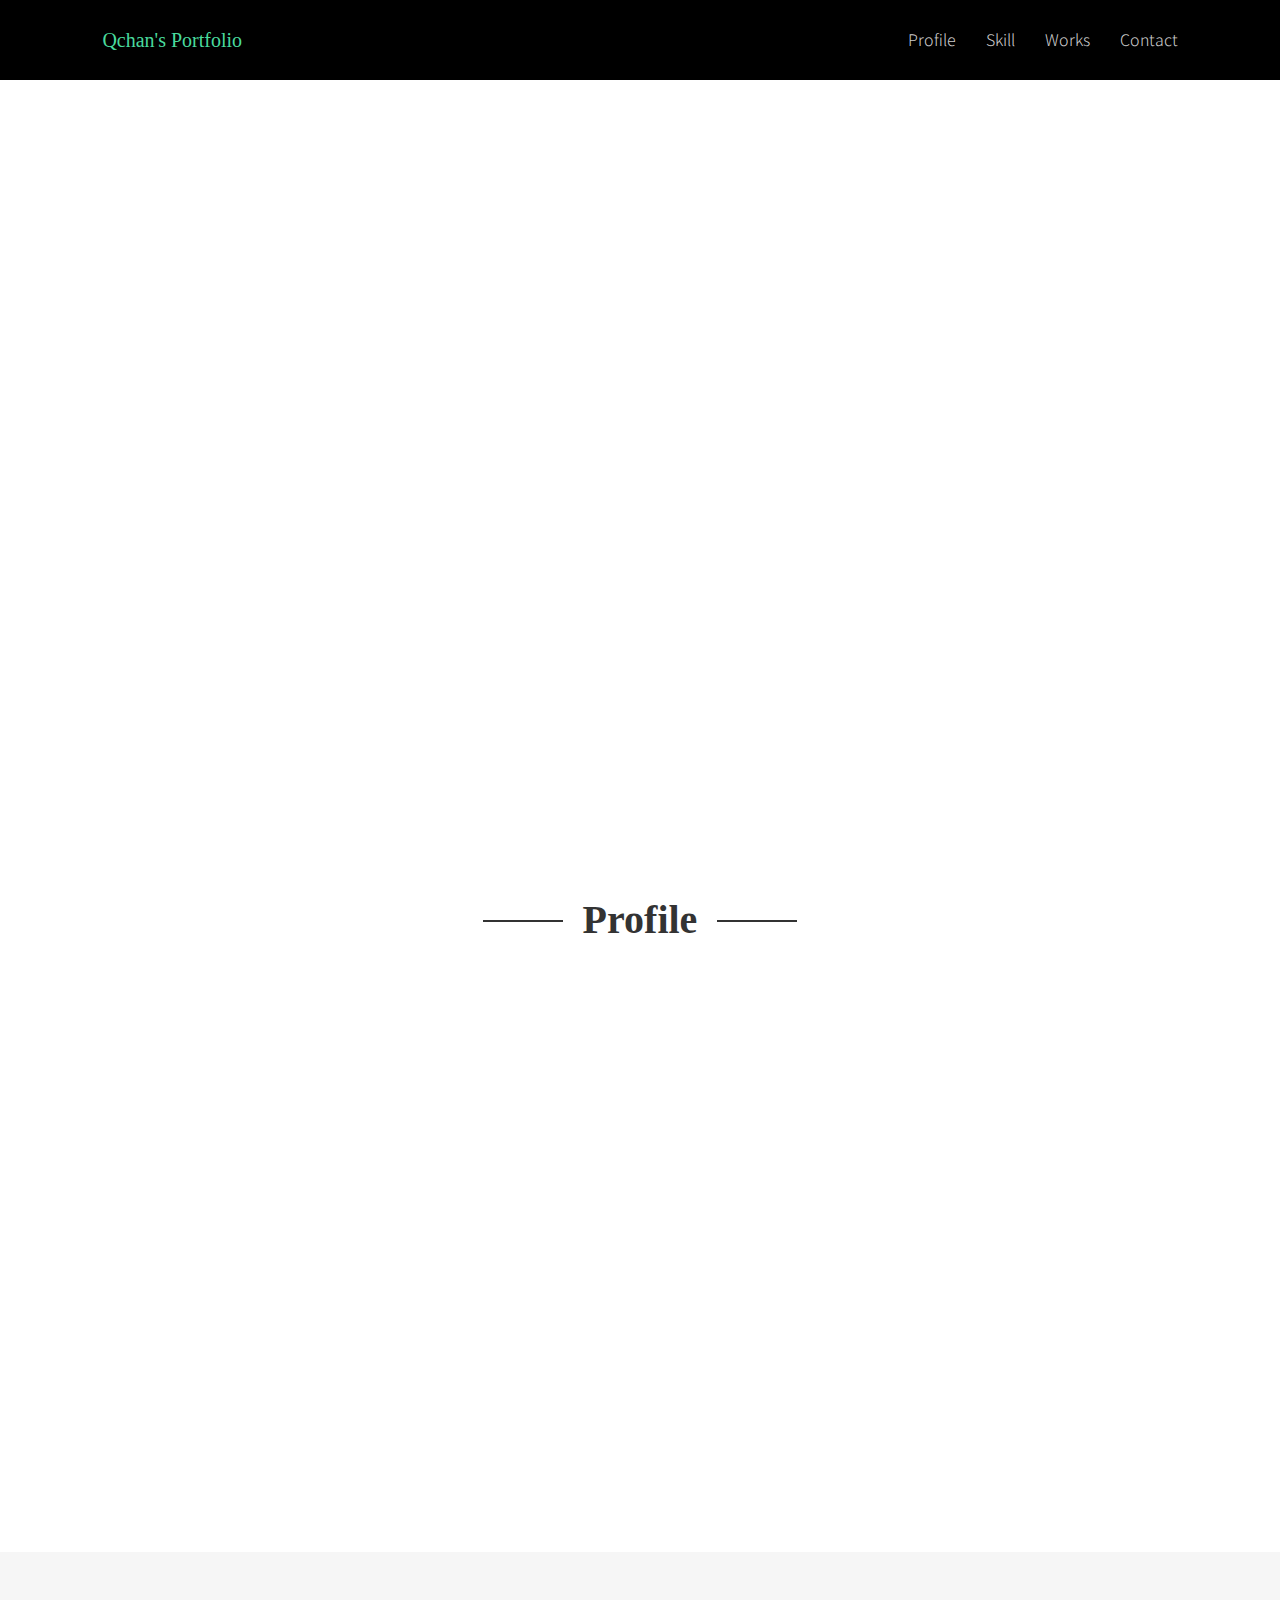
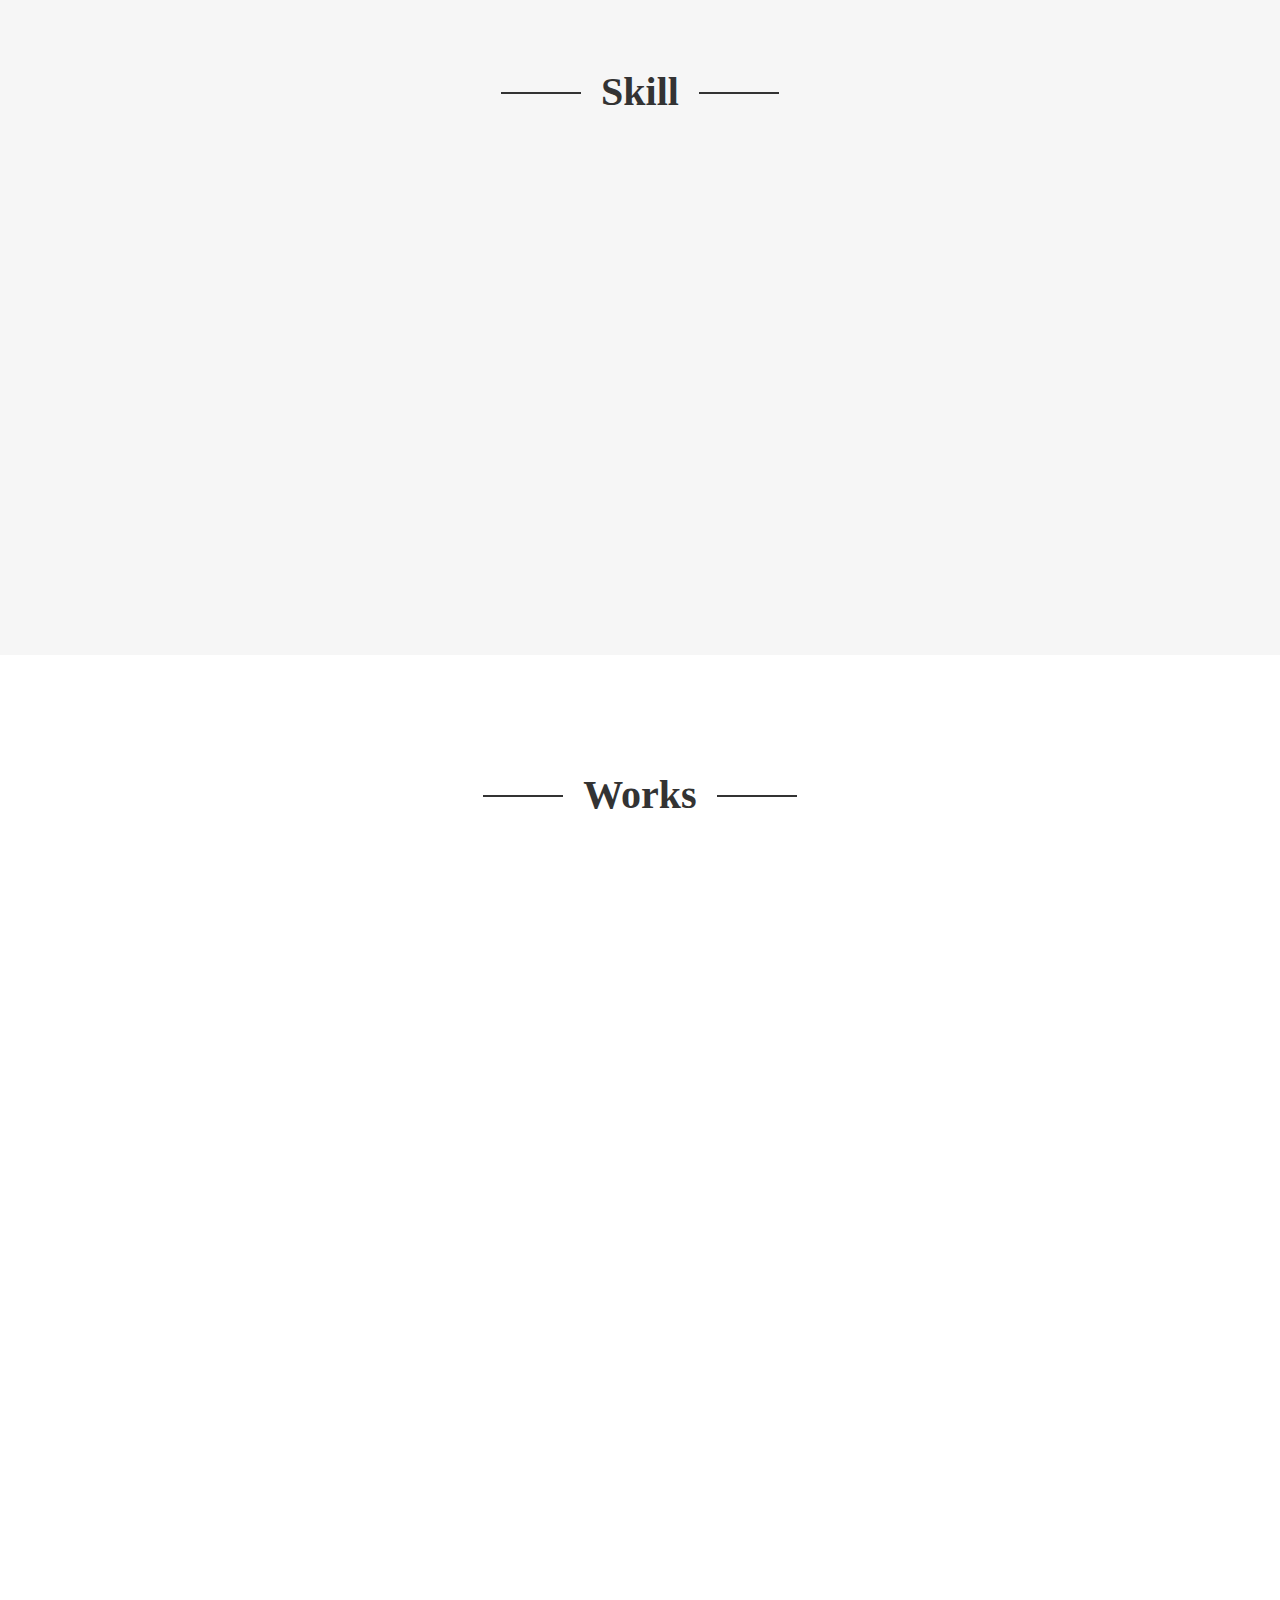
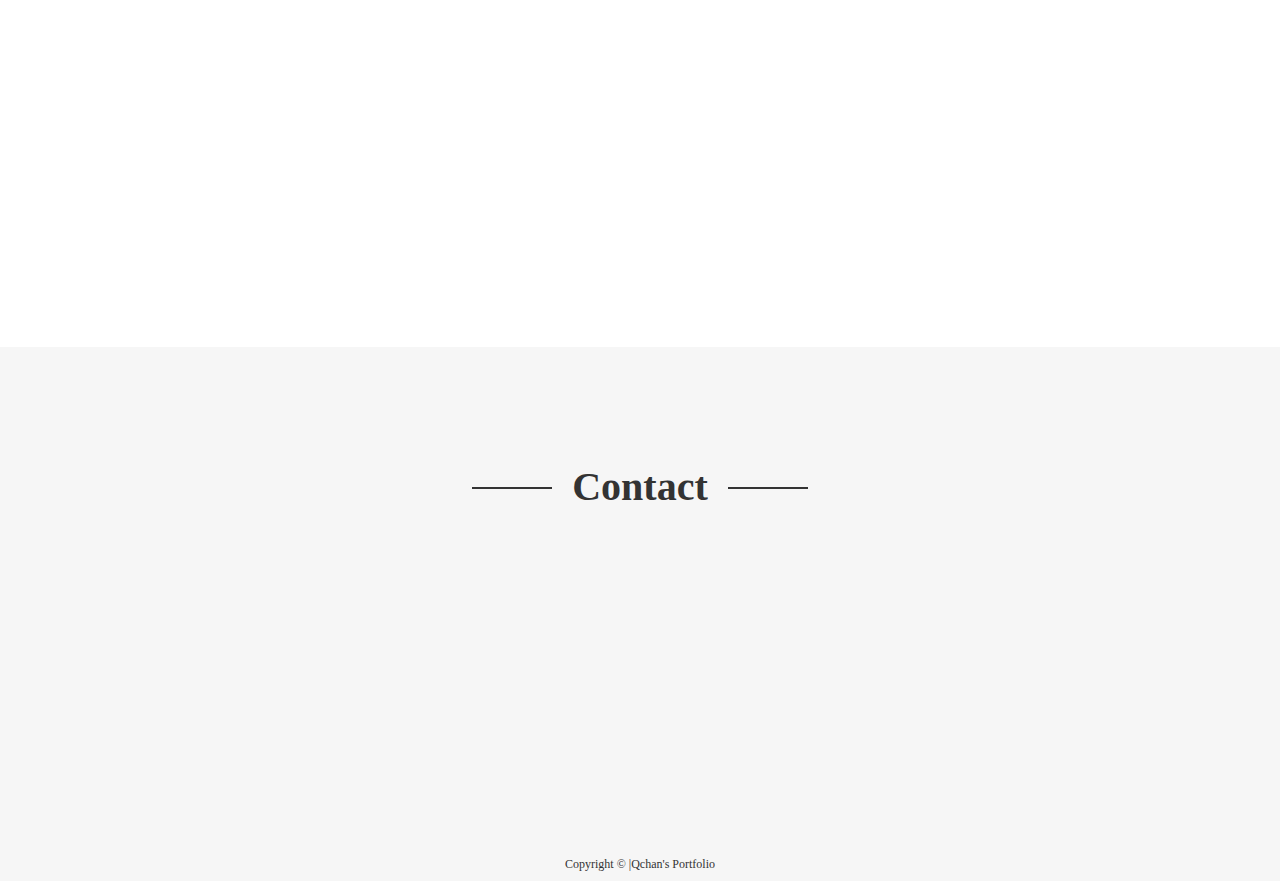
==== index.html @ 6c902d0c "Add files via upload" ====
<!DOCTYPE html>
<html lang="ja">
<head>
    <meta charset="UTF-8">
    <meta http-equiv="X-UA-Compatible" content="IE=edge">
    <meta name="viewport" content="width=device-width, initial-scale=1.0">
    <title>Qchan's Portfolio</title>
    <meta name="description" content="フリーランス活動をしている千田究太郎のポートフォリオです。" />
    <meta name="keywords" content="web制作,コーディング" />
    <link rel="stylesheet" href="stylesheet.css">
    <style>
        @import url('https://fonts.googleapis.com/css2?family=WindSong&display=swap');
    </style>
</head>
<body>
    <header>
        <div class="container">
            <div class="header-logo">
                <a href="#">Qchan's Portfolio</a>
            </div>
            <div id="menu-icon">
                <span></span>
                <span></span>
                <span></span>
            </div>
            <nav id="global-nav">
                <ul>
                    <li>
                        <a class="global-list" href="#profile">Profile</a>
                    </li>
                    <li>
                        <a class="global-list" href="#skill">Skill</a>
                    </li>
                    <li>
                        <a class="global-list" href="#works">Works</a>
                    </li>
                    <li>
                        <a class="global-list" href="#contact">Contact</a>
                    </li>
                </ul>
            </nav>
        </div>
    </header>
    <main>
        <div id="mainvisiual">
            <div class="top-image active" id="image1" style="background-image: url(image/titibugahama.PNG);"></div>
            <div class="top-image" id="image2" style="background-image: url(image/image2.png);"></div>
            <div class="top-image" id="image2" style="background-image: url(image/image3.png);"></div>
        </div>
        <section id="profile">
            <div class="container">
                <div class="section-title">
                    <h2>Profile</h2>
                </div>
                <div class="profile-info scroll-up">
                    <div class="profile-image">
                        <img src="image/profile-image.jpg" alt="自己紹介用写真">
                    </div>
                    <div class="profile-text">
                        <h3>千田 究太郎</h3>
                        <p>
                            1997年生まれ｜三重県出身 | フリーランスWebエンジニア
                            <br>
                            <br>名古屋工業大学工学部物理工学科▷IT・Web関連会社入社▷新卒1ヶ月で会社を退職
                            <br>▷Web制作を独学で学び、フリーランスWebエンジニアに転身。
                            <br>
                            <br>「質」や「スピード」だけでなく、お客様の期待以上のものを提供させていただきます。
                            <br>また、お客様との丁寧なコミュニケーションを常に心がけ、最後まで責任を持ってお仕事に取り組ませていただきます。
                            <br>
                            <br>#フルマラソン3時間半 #野球好き #カメラ好き
                        </p>
                    </div>
                </div>
                <!-- <div class="pre-text scroll-up">
                    <p>初めまして！千田究太郎と申します。<br>
                        <br>
                            「質」や「スピード」だけでなく、お客様の期待以上のものを提供させていただきます。<br>
                        <br>
                            また、お客様との丁寧なコミュニケーションを常に心がけ、最後まで責任を持ってお仕事に取り組ませていただきます。
                        </p>
                </div>
                <div class="profile-info scroll-up">
                    <div class="profile-image">
                        <img src="image/profile-image.jpg" alt="自己紹介用写真">
                    </div>
                    <div class="profile-text">
                        <dl>
                            <dt>名前</dt>
                            <dd>千田 究太郎</dd>
                            <dt>生年月日</dt>
                            <dd>1997.09.07</dd>
                            <dt>趣味</dt>
                            <dd>野球/カメラ</dd>
                            <dt>経歴</dt>
                            <dd>
                                <span>2021年3月</span>
                                <br>
                                名古屋工業大学工学部物理工学科卒業
                                <br>
                                <br>
                                <span>2021年4月</span>
                                <br>
                                IT・Web関連会社入社
                                <br>
                                <br>
                                <span>2021年7月</span>
                                <br>
                                フリーランスWebエンジニア
                                <br>
                                <br>
                            </dd>
                        </dl>
                    </div>
                </div> -->
            </div>
        </section>
        <section id="skill">
            <div class="container">
                <div class="section-title">
                    <h2>Skill</h2>
                </div>
                <div class="skill-items">
                    <div class="skill-item scroll-up" id="html">
                        <img src="image/html-5.svg" alt="HTML5のアイコン">
                        <p>SEOを意識しつつ、追加・修正のしやすいコーディングをします。headerなど一部分だけのコーディングも承っております。</p>
                    </div>
                    <div class="skill-item scroll-up" id="css">
                        <img src="image/css-3.svg" alt="CSS3のアイコン">
                        <p>SEOやデザインの意図を意識しつつ、Sassを用いることで、見やすく追加・修正のしやすいコーディングをします。</p>
                    </div>
                    <div class="skill-item scroll-up" id="javascript">
                        <img src="image/javascript.svg" alt="javascriptのアイコン">
                        <p>JavaScriptやjQueryを使ってサイトに動きを付け加え、スライドショーなどリッチなサイトに仕上げます。</p>
                    </div>
                    <div class="skill-item scroll-up" id="wordpress">
                        <img src="image/wordpress-icon.svg" alt="wordpressのアイコン">
                        <p>更新頻度の高いホームページやブログ、WebサイトなどをWordPressで構築します。また、テーマのカスタマイズや既存サイトのWordPress化も承ります。</p>
                    </div>
                </div>
            </div>
        </section>
        <section id="works">
            <div class="container">
                <div class="section-title">
                    <h2>Works</h2>
                </div>
                <div class="work-items">
                    <div class="work-item scroll-up">
                        <a class="thamb-link" href="index.html" target="_blank">
                            <img src="image/portfolio.png" alt="自己紹介サイトのサムネイル">
                        </a>
                        <table>
                            <tr>
                                <th>サイト名</th>
                                <td>
                                    <a href="#" target="_blank">Qchan's Portfolio</a>
                                    <span> （当サイトです）</span>
                                </td>
                            </tr>
                            <tr>
                                <th>使用言語</th>
                                <td>HTML/CSS(Sass)/JavaScript(jQuery)</td>
                            </tr>
                            <tr>
                                <th>担当箇所</th>
                                <td>デザインも含めたコーディング業務全般（ロゴや写真は自作物）</td>
                            </tr>
                            <tr>
                                <th>製作期間</th>
                                <td>3日</td>
                            </tr>
                            <tr>
                                <th>コメント</th>
                                <td>現在の自分のスキルを明確化するためにポートフォリオサイトを作成しました。「シンプル」かつ「おしゃれ」をテーマに、モノトーンカラーを基調としたデザインにしました。また、無駄な情報を省き、伝えたい情報をコンパクトにまとめることを意識し制作しました。</td>
                            </tr>
                        </table>
                    </div>
                    <div class="work-item scroll-up">
                        <a class="thamb-link" href="https://qchan09.github.io/glepla_site/" target="_blank">
                            <img src="image/glepla.png" alt="架空サイトのサムネイル">
                        </a>
                        <table>
                            <tr>
                                <th>サイト名</th>
                                <td>
                                    <a href="https://qchan09.github.io/glepla_site/" target="_blank"> Grepla</a>
                                    <span>（架空サイトです）</span>
                                </td>
                            </tr>
                            <tr>
                                <th>使用言語</th>
                                <td>HTML/CSS(Sass)/JavaScript(jQuery)</td>
                            </tr>
                            <tr>
                                <th>担当箇所</th>
                                <td>デザインも含めたコーディング業務全般（ロゴや写真はフリー素材）</td>
                            </tr>
                            <tr>
                                <th>製作期間</th>
                                <td>4日</td>
                            </tr>
                            <tr>
                                <th>コメント</th>
                                <td>サイトの構成を考え、デザインも含め制作しました。「おしゃれ」かつ「優しさ」を意識してデザインしました。</td>
                            </tr>
                        </table>
                    </div>
                </div>
            </div>
        </section>
        <section id="contact">
            <div class="container">
                <div class="section-title">
                    <h2>Contact</h2>
                </div>
                <div class="content scroll-up">
                    <p>ご依頼やご相談は以下のメール・Twitterよりお願いいたします。
                        <br> 原則、翌日までにご返信いたします。
                    </p>
                    <nav id="contact-nav">
                        <ul>
                            <li class="e-mail">
                                <a href="mailto:qsenbei99&#64;gmail.com" target="_blank">
                                    <img src="image/e-mail.jpeg" alt="e-mailのアイコン">
                                </a>
                            </li>
                            <li class="twitter"> 
                                <a href="https://twitter.com/q_senbei" target="_blank">
                                    <img src="image/twitter.jpeg" alt="twitterのアイコン">
                                </a>
                            </li>
                            <!-- <li class="instagram">
                                <a href="">
                                    <img src="image/instagram.jpeg" alt="instagramのアイコン">
                                </a>
                            </li> -->
                        </ul>
                    </nav>
                </div>
            </div>
        </section>

    </main>
    <footer>
        <div class="container">
            <small>Copyright ©︎ |Qchan's Portfolio</small>
        </div>
    </footer>
    <script src="https://code.jquery.com/jquery-3.6.0.min.js"
        integrity="sha256-/xUj+3OJU5yExlq6GSYGSHk7tPXikynS7ogEvDej/m4=" crossorigin="anonymous"></script>
    <script src="script.js"></script>
</body>
</html>
---- stylesheet.css ----
@charset "UTF-8";
/*
html5doctor.com Reset Stylesheet
v1.6.1
Last Updated: 2010-09-17
Author: Richard Clark - http://richclarkdesign.com
Twitter: @rich_clark
*/
@import url(https://fonts.googleapis.com/css2?family=Noto+Sans+JP:wght@400&display=swap);
html,
body,
div,
span,
object,
iframe,
h1,
h2,
h3,
h4,
h5,
h6,
p,
blockquote,
pre,
abbr,
address,
cite,
code,
del,
dfn,
em,
img,
ins,
kbd,
q,
samp,
small,
strong,
sub,
sup,
var,
b,
i,
dl,
dt,
dd,
ol,
ul,
li,
fieldset,
form,
label,
legend,
table,
caption,
tbody,
tfoot,
thead,
tr,
th,
td,
article,
aside,
canvas,
details,
figcaption,
figure,
footer,
header,
hgroup,
menu,
nav,
section,
summary,
time,
mark,
audio,
video {
  margin: 0;
  padding: 0;
  border: 0;
  outline: 0;
  font-size: 100%;
  vertical-align: baseline;
  background: transparent;
}

body {
  line-height: 1;
}

article,
aside,
details,
figcaption,
figure,
footer,
header,
hgroup,
menu,
nav,
section {
  display: block;
}

nav ul {
  list-style: none;
}

blockquote,
q {
  quotes: none;
}

blockquote:before,
blockquote:after,
q:before,
q:after {
  content: '';
  content: none;
}

a {
  margin: 0;
  padding: 0;
  font-size: 100%;
  vertical-align: baseline;
  background: transparent;
}

/* change colours to suit your needs */
ins {
  background-color: #ff9;
  color: #000;
  text-decoration: none;
}

/* change colours to suit your needs */
mark {
  background-color: #ff9;
  color: #000;
  font-style: italic;
  font-weight: bold;
}

del {
  text-decoration: line-through;
}

abbr[title],
dfn[title] {
  border-bottom: 1px dotted;
  cursor: help;
}

table {
  border-collapse: collapse;
  border-spacing: 0;
}

/* change border colour to suit your needs */
hr {
  display: block;
  height: 1px;
  border: 0;
  border-top: 1px solid #cccccc;
  margin: 1em 0;
  padding: 0;
}

input,
select {
  vertical-align: middle;
}

* {
  -webkit-box-sizing: border-box;
  box-sizing: border-box;
  color: #333333;
  font-size: 20px;
  font-weight: 300;
  font-style: normal;
}

ul {
  list-style: none;
}

a {
  text-decoration: none;
}

.container {
  padding: 0 8%;
  margin: 0 auto;
}

.section-title {
  font-size: 40px;
  margin-bottom: 80px;
}

p {
  font-style: normal;
  font-size: 16px;
  color: #333333;
}

.section-title {
  text-align: center;
}

.section-title h2 {
  font-size: 40px;
  font-weight: bold;
  display: inline-block;
  position: relative;
}

.section-title h2::before {
  content: '';
  display: block;
  width: 80px;
  height: 2px;
  background: #333333;
  position: absolute;
  top: 20px;
  left: -100px;
}

.section-title h2::after {
  content: '';
  display: block;
  width: 80px;
  height: 2px;
  background: #333333;
  position: absolute;
  top: 20px;
  right: -100px;
}

p {
  font-family: "Noto Sans JP", sans-serif;
}

header {
  background-color: #000;
  position: fixed;
  top: 0;
  z-index: 30;
  width: 100%;
}

header .container {
  -webkit-box-align: center;
      -ms-flex-align: center;
          align-items: center;
  display: -webkit-box;
  display: -ms-flexbox;
  display: flex;
  height: 80px;
  -webkit-box-pack: justify;
      -ms-flex-pack: justify;
          justify-content: space-between;
}

header .container .header-logo a {
  color: #49da9d;
  font-family: 'Charmonman', cursive;
  font-size: 20px;
  -webkit-transition: all .3s;
  transition: all .3s;
}

header .container .header-logo a:hover {
  opacity: 0.8;
}

header .container #menu-icon {
  display: none;
}

header .container #global-nav ul {
  display: -webkit-box;
  display: -ms-flexbox;
  display: flex;
  -webkit-box-pack: right;
      -ms-flex-pack: right;
          justify-content: right;
}

header .container #global-nav ul li {
  margin-left: 30px;
}

header .container #global-nav ul li a {
  color: #cccccc;
  position: relative;
  display: inline-block;
  -webkit-transition: all .3s;
  transition: all .3s;
  font-family: "Noto Sans JP", sans-serif;
}

header .container #global-nav ul li a::after {
  position: absolute;
  bottom: 0;
  left: 50%;
  content: '';
  width: 0;
  height: 1px;
  background-color: #cccccc;
  -webkit-transition: all .3s;
  transition: all .3s;
  -webkit-transform: translateX(-50%);
  transform: translateX(-50%);
}

header .container #global-nav ul li a:hover {
  opacity: 0.8;
}

header .container #global-nav ul li a:hover::after {
  width: 100%;
}

main #mainvisiual {
  height: 780px;
  position: relative;
}

main #mainvisiual .top-image {
  width: 100%;
  height: 700px;
  margin-top: 80px;
  background-size: cover;
  background-position: 30% 40%;
  position: absolute;
  top: 0;
  left: 0;
  z-index: 8;
  opacity: 0.0;
}

main #mainvisiual .top-image.active {
  z-index: 10;
  opacity: 1.0;
}

main #mainvisiual .top-image.last-active {
  z-index: 9;
}

main section {
  padding: 120px 0;
}

main section#profile .container .profile-info {
  display: -webkit-box;
  display: -ms-flexbox;
  display: flex;
  -webkit-box-pack: justify;
      -ms-flex-pack: justify;
          justify-content: space-between;
  -webkit-box-align: start;
      -ms-flex-align: start;
          align-items: flex-start;
}

main section#profile .container .profile-info .profile-image {
  width: 38%;
}

main section#profile .container .profile-info .profile-image img {
  width: 100%;
  border-radius: 50%;
}

main section#profile .container .profile-info .profile-text {
  width: 52%;
}

main section#profile .container .profile-info .profile-text h3 {
  color: black;
  font-family: Arial, Helvetica, sans-serif;
  font-size: 26px;
  font-weight: 500;
  margin-bottom: 45px;
  line-height: 34px;
}

main section#profile .container .profile-info .profile-text p {
  font-size: 14px;
  line-height: 28px;
}

main section#skill {
  background-color: #F6F6F6;
}

main section#skill .container .skill-items {
  display: -webkit-box;
  display: -ms-flexbox;
  display: flex;
  -ms-flex-wrap: wrap;
      flex-wrap: wrap;
  -webkit-box-pack: justify;
      -ms-flex-pack: justify;
          justify-content: space-between;
}

main section#skill .container .skill-items .skill-item {
  border: 1px solid #ccc;
  -webkit-box-shadow: 2px 2px #ccc;
          box-shadow: 2px 2px #ccc;
  border-radius: 15px;
  width: 23%;
  background-color: #e9e6e6;
  margin-bottom: 50px;
  text-align: center;
}

main section#skill .container .skill-items .skill-item img {
  width: 40%;
  height: 40%;
  margin-top: 20px;
}

main section#skill .container .skill-items .skill-item p {
  font-size: 14px;
  line-height: 22px;
  margin: 10px 10%;
  text-align: justify;
  text-justify: inter-ideograph;
}

main section#works .container .work-items .work-item {
  display: -webkit-box;
  display: -ms-flexbox;
  display: flex;
  -webkit-box-pack: justify;
      -ms-flex-pack: justify;
          justify-content: space-between;
  margin-bottom: 100px;
  -webkit-box-align: center;
      -ms-flex-align: center;
          align-items: center;
}

main section#works .container .work-items .work-item .thamb-link {
  width: 45%;
  -webkit-transition: all .3s ease;
  transition: all .3s ease;
}

main section#works .container .work-items .work-item .thamb-link img {
  width: 100%;
  border: 1px solid #ccc;
}

main section#works .container .work-items .work-item .thamb-link:hover {
  -webkit-box-shadow: 1px 1px 12px gray;
          box-shadow: 1px 1px 12px gray;
  -webkit-transform: scale(1.05, 1.05);
          transform: scale(1.05, 1.05);
}

main section#works .container .work-items .work-item table {
  width: 45%;
  display: table-row-group;
  font-family: "Noto Sans JP", sans-serif;
}

main section#works .container .work-items .work-item table tr {
  display: table-row;
  font-size: 14px;
}

main section#works .container .work-items .work-item table tr th {
  width: 25%;
  background-color: #efefef;
  vertical-align: middle;
  padding: 0 10px;
}

main section#works .container .work-items .work-item table tr td {
  width: 75%;
  text-align: justify;
  text-justify: inter-ideograph;
  padding: 10px 20px;
  line-height: 28px;
}

main section#works .container .work-items .work-item table tr td a {
  color: #337ab7;
}

main section#works .container .work-items .work-item table tr td a:hover {
  color: #23527c;
}

main section#contact {
  background-color: #F6F6F6;
}

main section#contact .container .content {
  text-align: center;
}

main section#contact .container .content p {
  padding-bottom: 40px;
  font-size: 16px;
  line-height: 30px;
}

main section#contact .container .content #contact-nav ul {
  display: -webkit-box;
  display: -ms-flexbox;
  display: flex;
  -webkit-box-pack: center;
      -ms-flex-pack: center;
          justify-content: center;
}

main section#contact .container .content #contact-nav ul li a {
  margin: 10px;
}

main section#contact .container .content #contact-nav ul li a img {
  width: 35px;
}

main section#contact .container .content #contact-nav ul li a:hover {
  opacity: 0.7;
  -webkit-transition: all .3s;
  transition: all .3s;
}

main section#contact .container .content #contact-nav ul li.twitter a img {
  border-radius: 50%;
}

footer {
  background-color: #F6F6F6;
}

footer .container {
  text-align: center;
  padding: 10px;
}

footer .container small {
  font-size: 12px;
}

@media screen and (max-width: 1200px) {
  main section#skill .container .skill-items {
    display: -webkit-box;
    display: -ms-flexbox;
    display: flex;
    -ms-flex-wrap: wrap;
        flex-wrap: wrap;
    -webkit-box-pack: justify;
        -ms-flex-pack: justify;
            justify-content: space-between;
    margin: 0 50px;
  }
  main section#skill .container .skill-items .skill-item {
    width: 47%;
    margin-bottom: 80px;
  }
  main section#skill .container .skill-items .skill-item img {
    margin-bottom: 15px;
  }
  main section#skill .container .skill-items .skill-item p {
    font-size: 15px;
    margin: 20px 24px 40px 24px;
    line-height: 26px;
  }
  main section#works .container .work-items .work-item {
    -webkit-box-orient: vertical;
    -webkit-box-direction: normal;
        -ms-flex-direction: column;
            flex-direction: column;
  }
  main section#works .container .work-items .work-item .thamb-link {
    width: 90%;
  }
  main section#works .container .work-items .work-item table {
    margin-top: 50px;
    width: 85%;
  }
}

@media screen and (max-width: 767px) {
  header .container #menu-icon {
    -webkit-box-sizing: border-box;
            box-sizing: border-box;
    position: absolute;
    margin: auto;
    right: 0;
    display: inline-block;
    width: 60px;
    height: 60px;
    cursor: pointer;
  }
  header .container #menu-icon span {
    position: absolute;
    top: 19px;
    left: 17px;
    display: inline-block;
    width: 30px;
    height: 3px;
    border-radius: 2px;
    background-color: #fff;
    vertical-align: top;
    -webkit-transition: all .3s;
    transition: all .3s;
  }
  header .container #menu-icon span:nth-child(2) {
    margin-top: 10px;
  }
  header .container #menu-icon span:last-child {
    margin-top: 20px;
  }
  header .container #menu-icon.open span {
    top: 9px !important;
  }
  header .container #menu-icon.open span:first-child {
    -webkit-transform: rotate(45deg);
            transform: rotate(45deg);
    margin-top: 20px;
  }
  header .container #menu-icon.open span:nth-child(2) {
    display: none !important;
  }
  header .container #menu-icon.open span:last-child {
    -webkit-transform: rotate(-45deg);
            transform: rotate(-45deg);
    margin-top: 20px;
  }
  header .container #global-nav {
    -webkit-box-sizing: border-box;
            box-sizing: border-box;
    position: fixed;
    top: 80px;
    right: -100%;
    width: 100%;
    -webkit-transition: all .3s ease;
    transition: all .3s ease;
  }
  header .container #global-nav ul {
    width: 100%;
    position: absolute;
    top: 0;
    right: 0;
    display: -webkit-box;
    display: -ms-flexbox;
    display: flex;
    -webkit-box-orient: vertical;
    -webkit-box-direction: normal;
        -ms-flex-direction: column;
            flex-direction: column;
    -webkit-box-pack: center;
        -ms-flex-pack: center;
            justify-content: center;
  }
  header .container #global-nav ul li {
    margin-left: 0;
    -webkit-transition: .3s;
    transition: .3s;
    background-color: rgba(80, 78, 78, 0.8);
  }
  header .container #global-nav ul li:hover {
    text-decoration: none;
    background-color: rgba(80, 78, 78, 0.6);
  }
  header .container #global-nav ul li a {
    display: block;
    padding: 25px;
    border-radius: 5px;
    color: white;
    font-size: 18px;
    text-align: center;
    text-decoration: none;
  }
  header .container #global-nav ul li a::after {
    display: none;
  }
  header .container #global-nav.sp_open {
    right: 0;
  }
  main #mainvisiual {
    height: 660px;
  }
  main #mainvisiual .top-image {
    height: 580px;
  }
  main section#profile .container .profile-info {
    -webkit-box-orient: vertical;
    -webkit-box-direction: normal;
        -ms-flex-direction: column;
            flex-direction: column;
    -webkit-box-align: center;
        -ms-flex-align: center;
            align-items: center;
  }
  main section#profile .container .profile-info .profile-image {
    width: 45%;
  }
  main section#profile .container .profile-info .profile-text {
    width: 90%;
    padding-top: 40px;
    text-align: center;
  }
  main section#profile .container .profile-info .profile-text dl {
    font-size: 16px;
    line-height: 25px;
  }
  main section#profile .container .profile-info .profile-text dl dt {
    padding: 5px 0;
  }
  main section#profile .container .profile-info .profile-text dl dd {
    padding: 5px 10px;
  }
  main section#skill .container .skill-items {
    -webkit-box-orient: vertical;
    -webkit-box-direction: normal;
        -ms-flex-direction: column;
            flex-direction: column;
    margin: 0 20px;
  }
  main section#skill .container .skill-items .skill-item {
    width: 100%;
    margin-bottom: 80px;
  }
  main section#works .container .work-items .work-item {
    -webkit-box-orient: vertical;
    -webkit-box-direction: normal;
        -ms-flex-direction: column;
            flex-direction: column;
  }
  main section#works .container .work-items .work-item .thamb-link {
    width: 100%;
  }
  main section#works .container .work-items .work-item table {
    margin-top: 30px;
    width: 95%;
  }
  main section#works .container .work-items .work-item table tr th {
    font-size: 13px;
  }
  main section#works .container .work-items .work-item table tr td {
    font-size: 13px;
    line-height: 22px;
    padding: 10px 15px;
  }
  main section#contact .container .content p {
    font-size: 15px;
  }
}

.scroll-up {
  opacity: 0;
  -webkit-transform: translate(0, 60px);
          transform: translate(0, 60px);
  /* フェードインで動く高さを指定 */
  -webkit-transition: all 1500ms;
  transition: all 1500ms;
  /* フェードインにかかる時間を指定 */
}

.effect-scroll {
  opacity: 1;
  -webkit-transform: translate(0, 0);
          transform: translate(0, 0);
}
/*# sourceMappingURL=stylesheet.css.map */
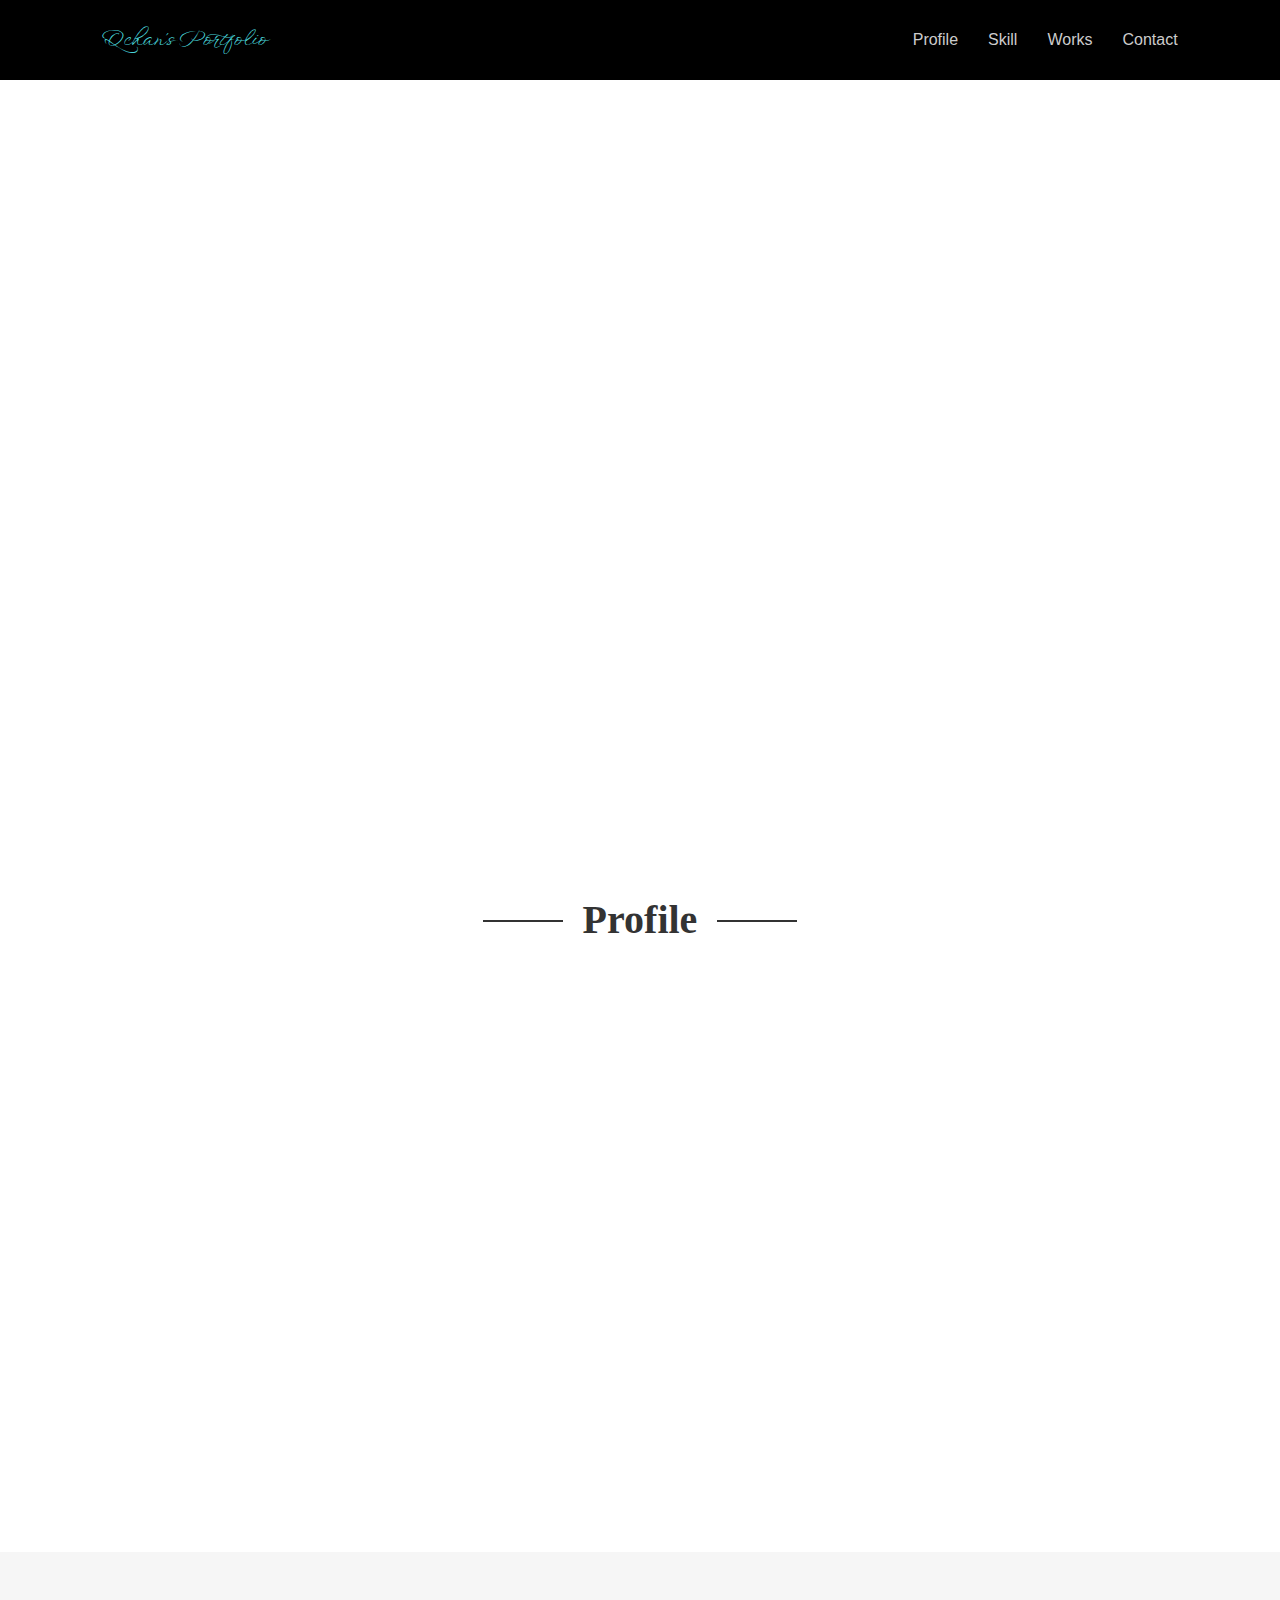
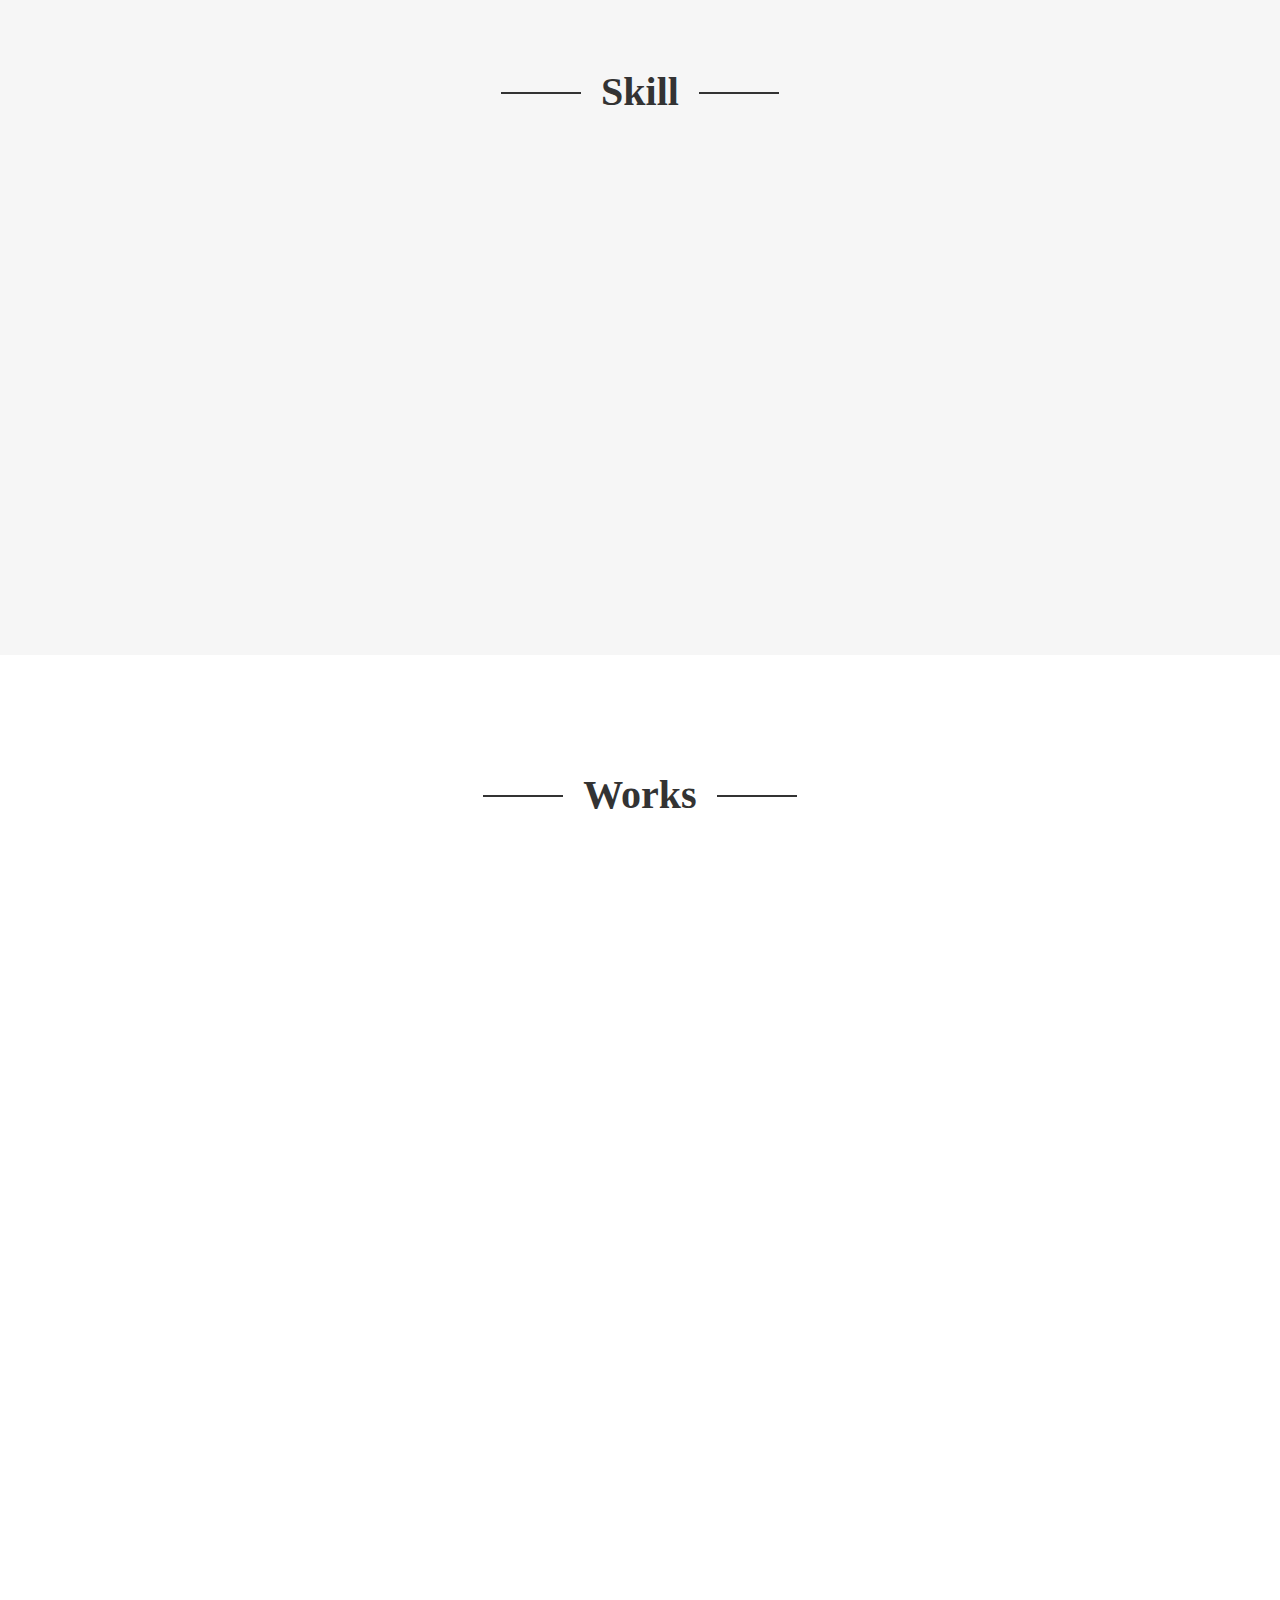
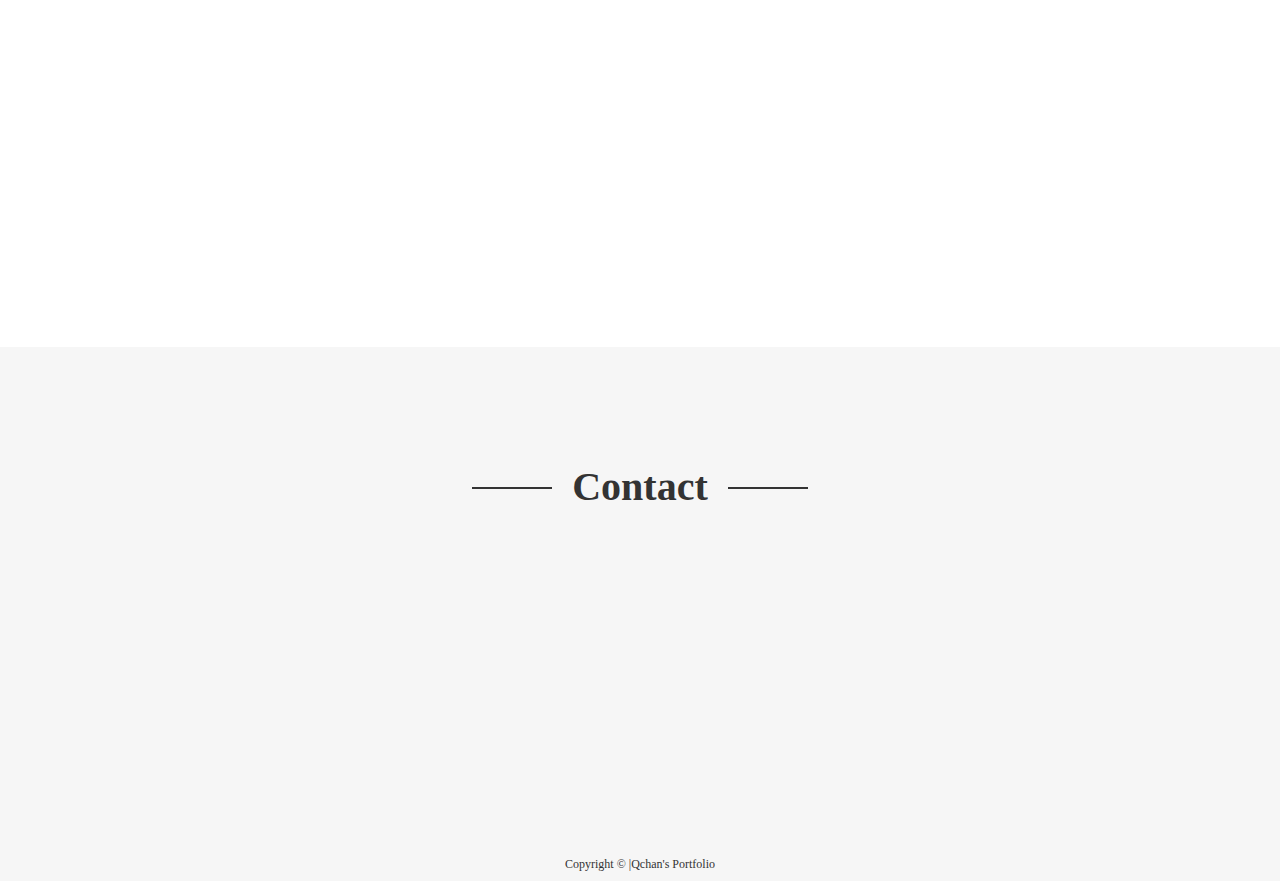
==== commit caab29ec: "Add files via upload" ====
--- a/index.html
+++ b/index.html
@@ -42,7 +42,7 @@
         </div>
     </header>
     <main>
-        <div id="mainvisiual">
+        <div class="mainvisiual">
             <div class="top-image active" id="image1" style="background-image: url(image/titibugahama.PNG);"></div>
             <div class="top-image" id="image2" style="background-image: url(image/image2.png);"></div>
             <div class="top-image" id="image2" style="background-image: url(image/image3.png);"></div>
--- a/stylesheet.css
+++ b/stylesheet.css
@@ -6,7 +6,6 @@
 Author: Richard Clark - http://richclarkdesign.com
 Twitter: @rich_clark
 */
-@import url(https://fonts.googleapis.com/css2?family=Noto+Sans+JP:wght@400&display=swap);
 html,
 body,
 div,
@@ -265,8 +264,8 @@
 }
 
 header .container .header-logo a {
-  color: #49da9d;
-  font-family: 'Charmonman', cursive;
+  color: #49d5da;
+  font-family: 'WindSong', cursive;
   font-size: 20px;
   -webkit-transition: all .3s;
   transition: all .3s;
@@ -324,12 +323,12 @@
   width: 100%;
 }
 
-main #mainvisiual {
+main .mainvisiual {
   height: 780px;
   position: relative;
 }
 
-main #mainvisiual .top-image {
+main .mainvisiual .top-image {
   width: 100%;
   height: 700px;
   margin-top: 80px;
@@ -342,12 +341,12 @@
   opacity: 0.0;
 }
 
-main #mainvisiual .top-image.active {
+main .mainvisiual .top-image.active {
   z-index: 10;
   opacity: 1.0;
 }
 
-main #mainvisiual .top-image.last-active {
+main .mainvisiual .top-image.last-active {
   z-index: 9;
 }
 
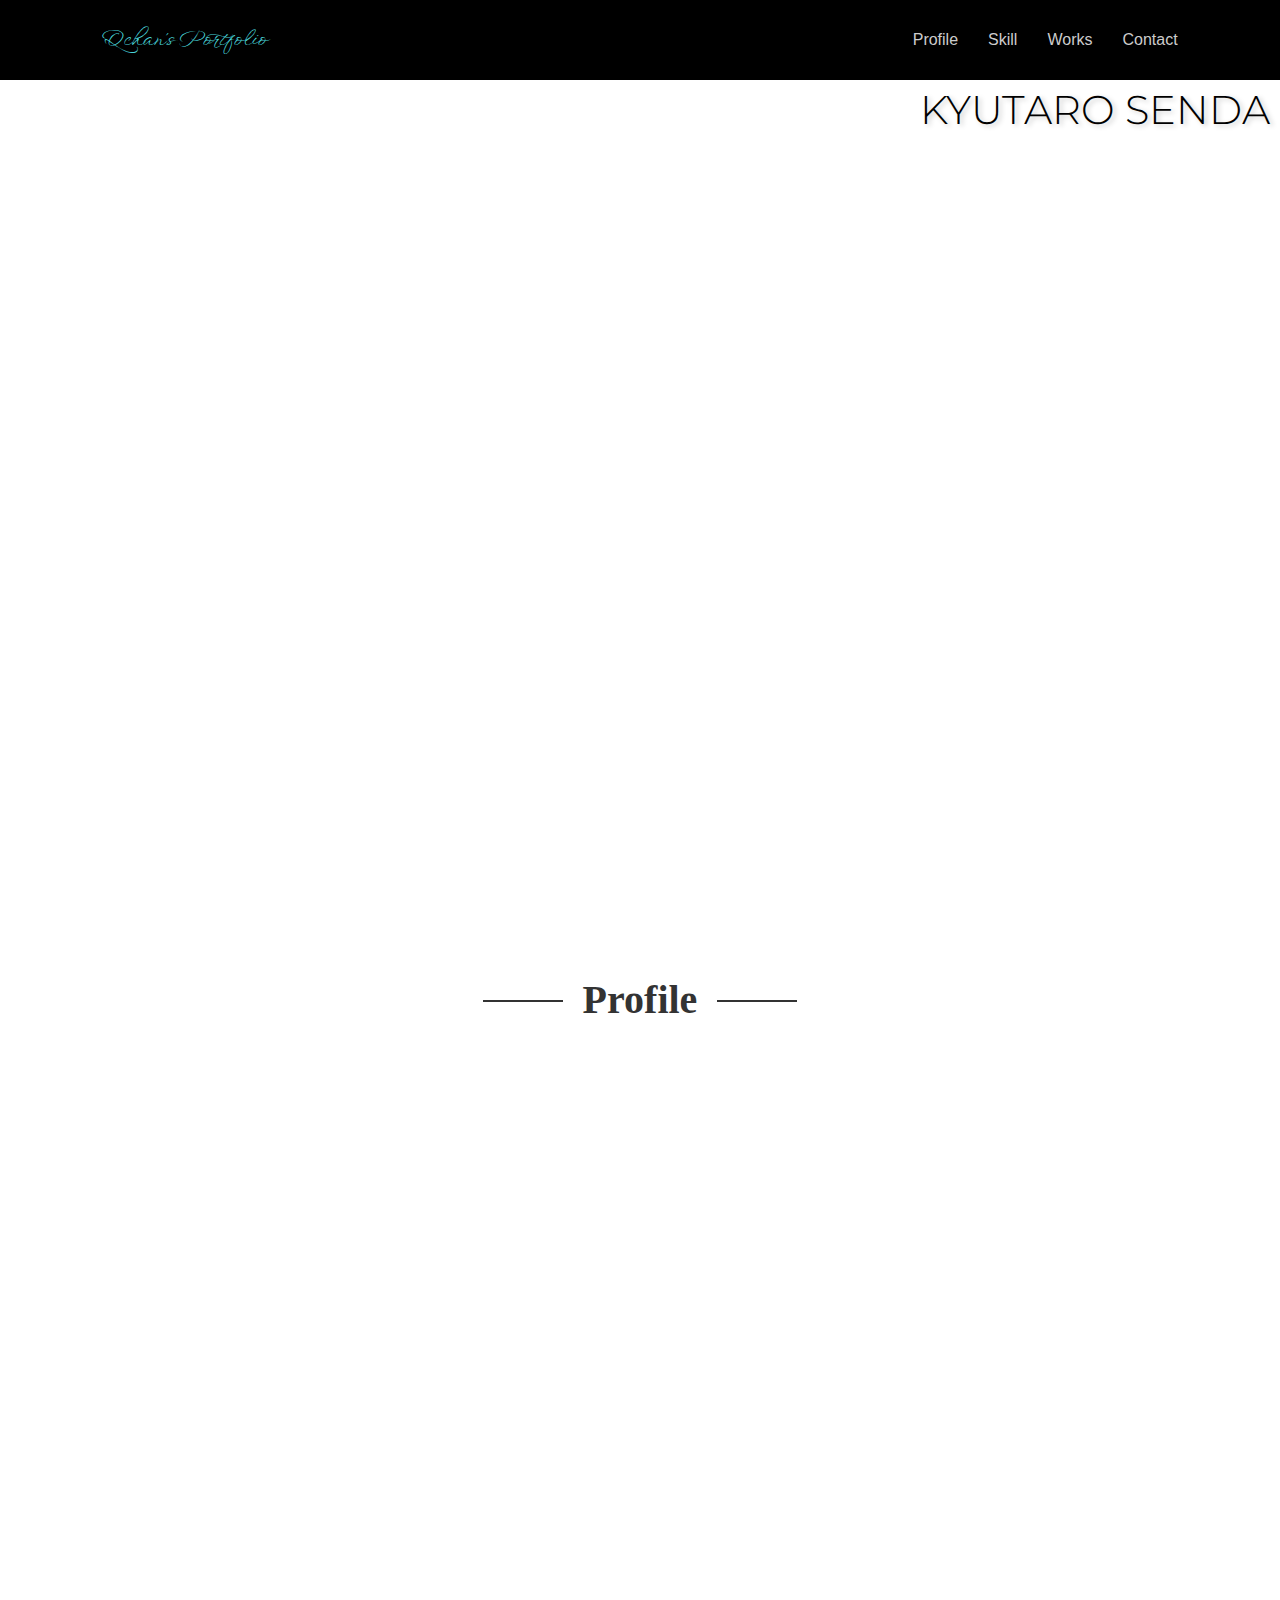
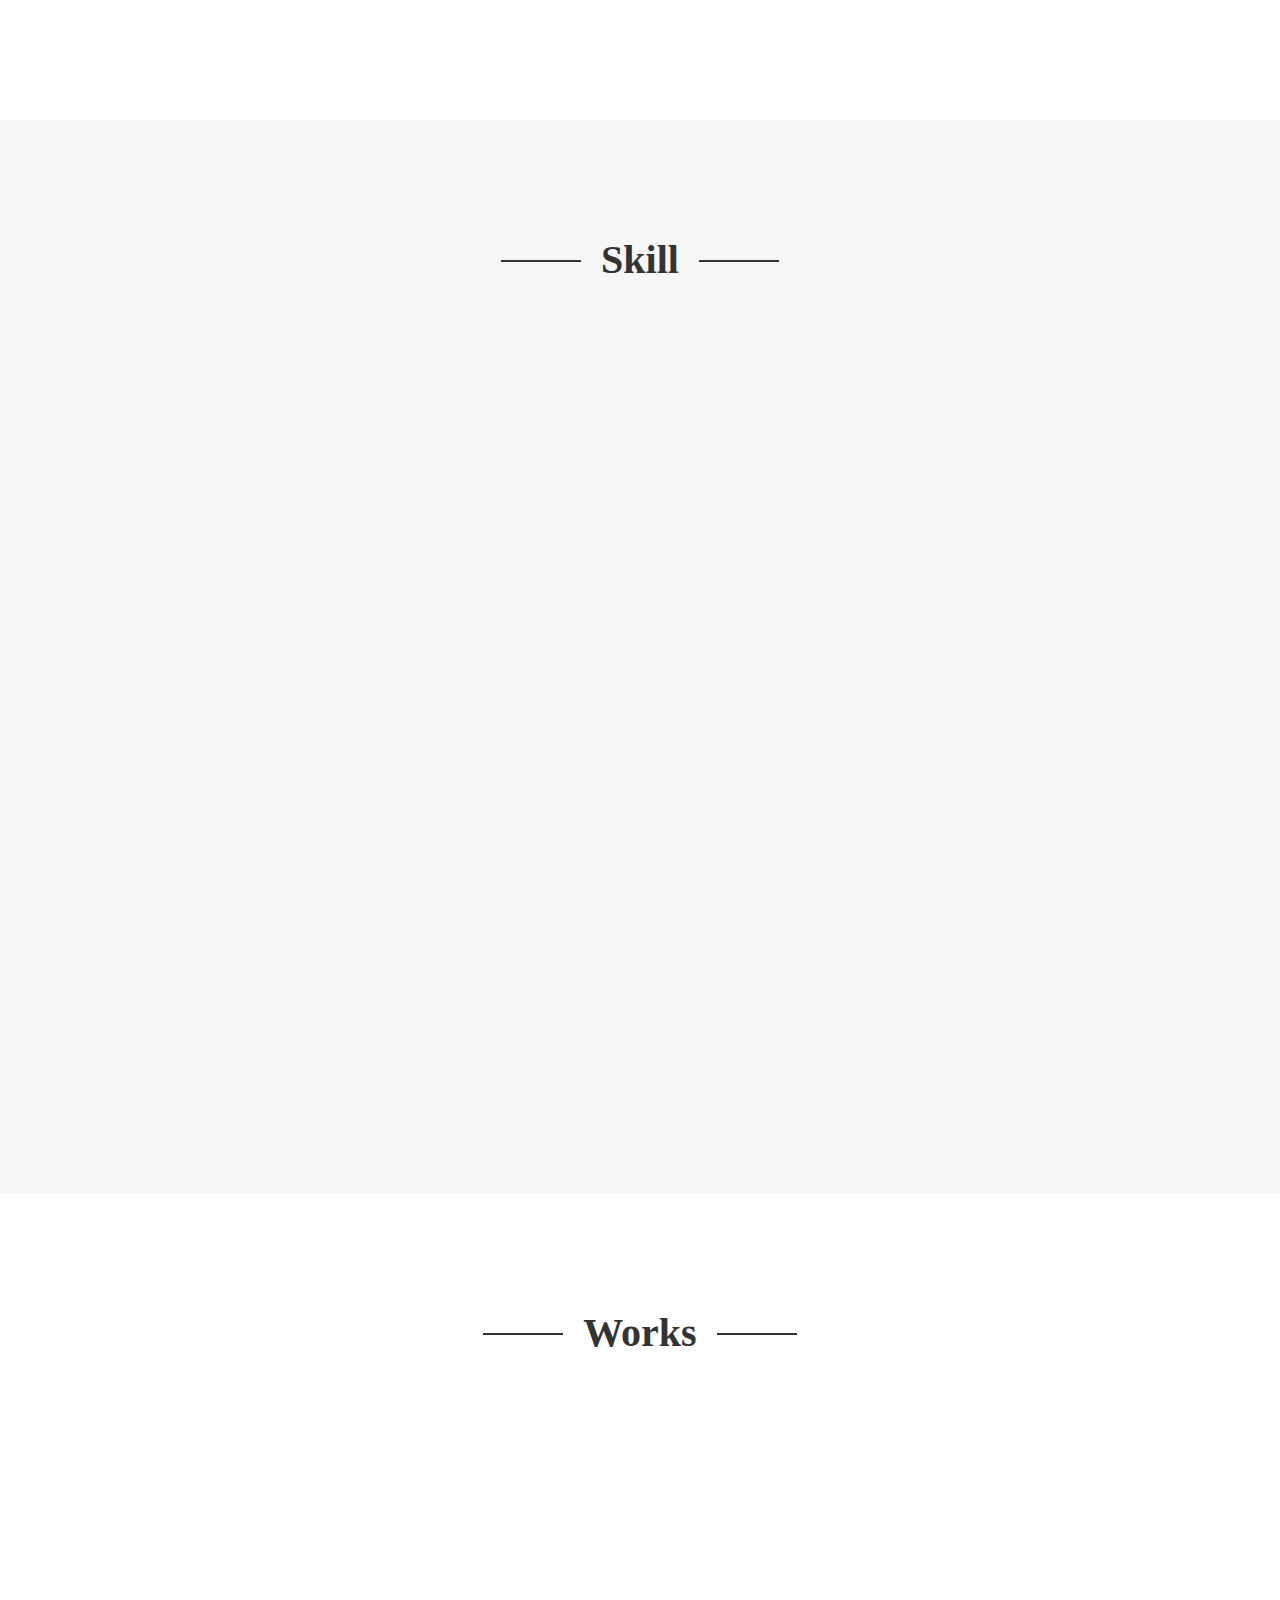
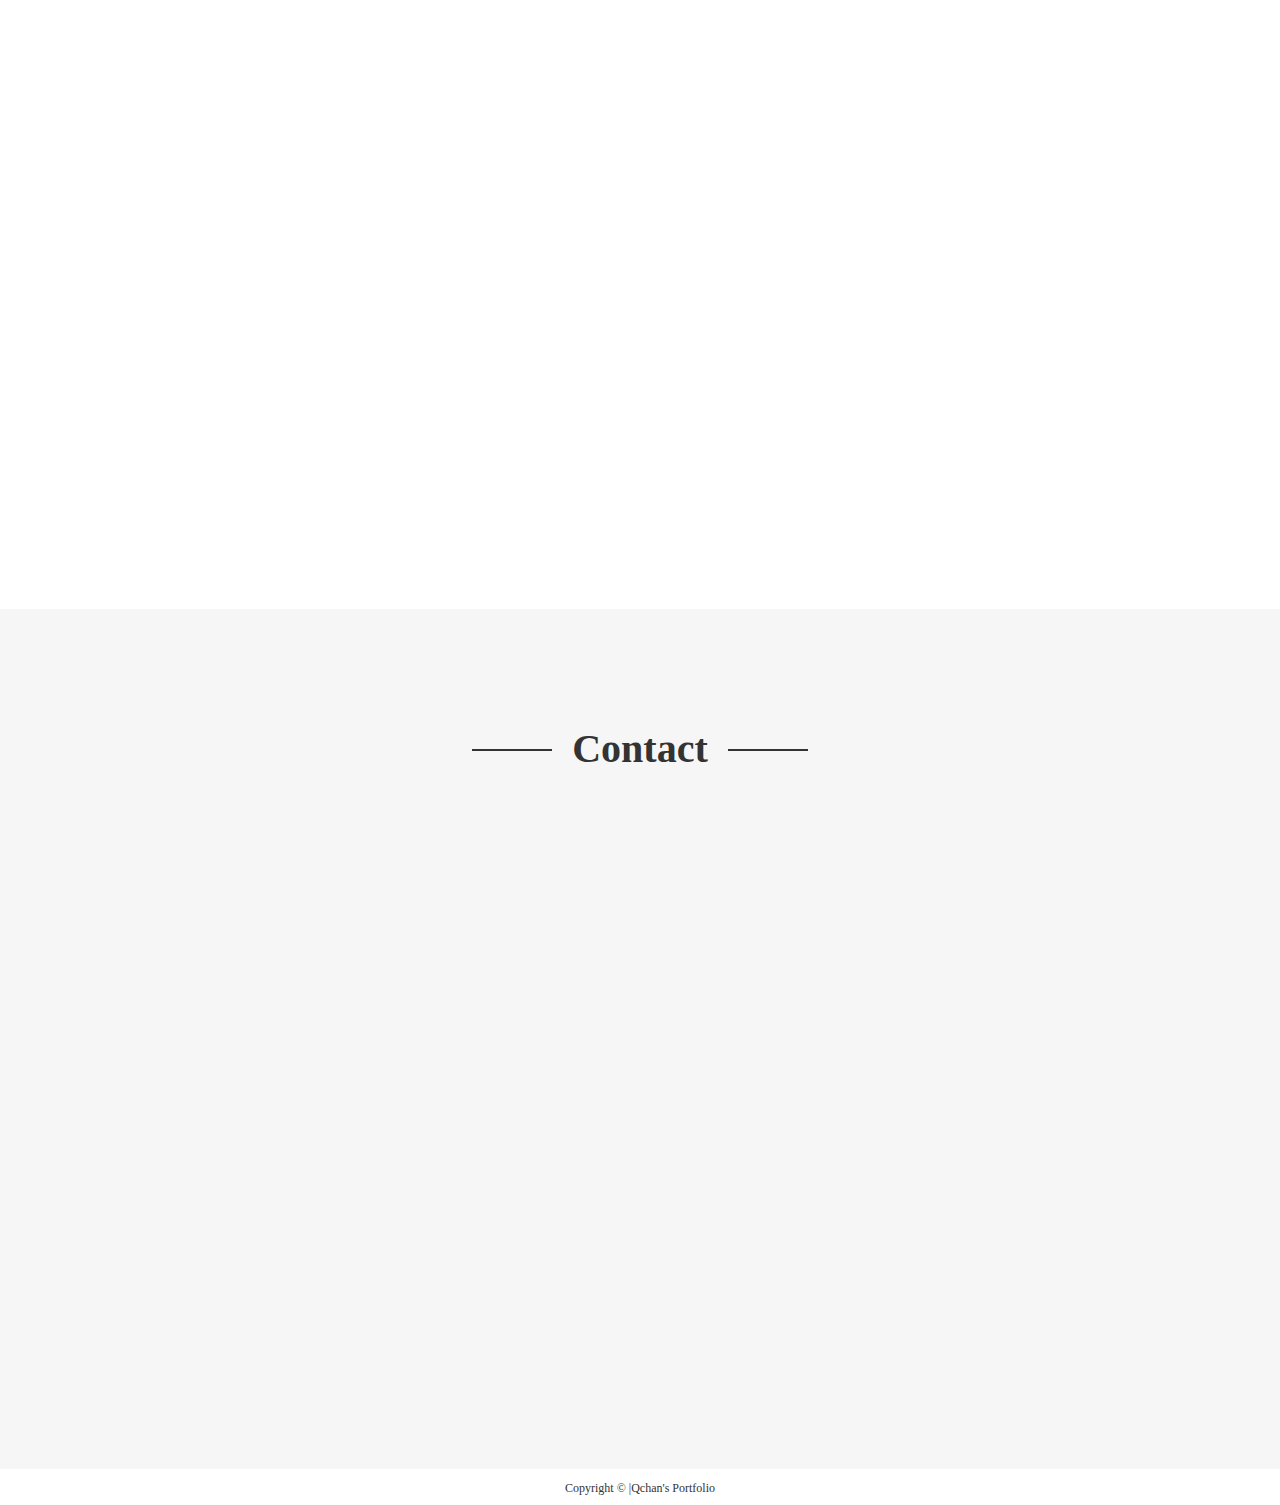
==== commit f678d03a: "Add files via upload" ====
--- a/index.html
+++ b/index.html
@@ -7,9 +7,12 @@
     <title>Qchan's Portfolio</title>
     <meta name="description" content="フリーランス活動をしている千田究太郎のポートフォリオです。" />
     <meta name="keywords" content="web制作,コーディング" />
-    <link rel="stylesheet" href="stylesheet.css">
+    <link rel="stylesheet" href="style.css">
     <style>
         @import url('https://fonts.googleapis.com/css2?family=WindSong&display=swap');
+    </style>
+    <style>
+        @import url('https://fonts.googleapis.com/css2?family=Montserrat:wght@700&display=swap');
     </style>
 </head>
 <body>
@@ -26,16 +29,16 @@
             <nav id="global-nav">
                 <ul>
                     <li>
-                        <a class="global-list" href="#profile">Profile</a>
-                    </li>
-                    <li>
-                        <a class="global-list" href="#skill">Skill</a>
-                    </li>
-                    <li>
-                        <a class="global-list" href="#works">Works</a>
-                    </li>
-                    <li>
-                        <a class="global-list" href="#contact">Contact</a>
+                        <a class="global-list" href="profile.html">Profile</a>
+                    </li>
+                    <li>
+                        <a class="global-list" href="skill.html">Skill</a>
+                    </li>
+                    <li>
+                        <a class="global-list" href="works.html">Works</a>
+                    </li>
+                    <li>
+                        <a class="global-list" href="contact.html">Contact</a>
                     </li>
                 </ul>
             </nav>
@@ -43,6 +46,7 @@
     </header>
     <main>
         <div class="mainvisiual">
+                <h1>KYUTARO SENDA</h1>
             <div class="top-image active" id="image1" style="background-image: url(image/titibugahama.PNG);"></div>
             <div class="top-image" id="image2" style="background-image: url(image/image2.png);"></div>
             <div class="top-image" id="image2" style="background-image: url(image/image3.png);"></div>
@@ -57,7 +61,28 @@
                         <img src="image/profile-image.jpg" alt="自己紹介用写真">
                     </div>
                     <div class="profile-text">
-                        <h3>千田 究太郎</h3>
+                        <div>
+                            <h3>千田 究太郎（Qちゃん）</h3>
+                            <nav id="contact-nav">
+                                <ul>
+                                    <li class="twitter"> 
+                                        <a href="https://twitter.com/q_senbei" target="_blank">
+                                            <img src="image/twitter.jpeg" alt="twitterのアイコン">
+                                        </a>
+                                    </li>
+                                    <!-- <li class="instagram">
+                                        <a href="">
+                                            <img src="image/instagram.jpeg" alt="instagramのアイコン">
+                                        </a>
+                                    </li> -->
+                                    <li class="e-mail">
+                                        <a href="mailto:bb49taro&#64;gmail.com" target="_blank">
+                                            <img src="image/e-mail.jpeg" alt="e-mailのアイコン">
+                                        </a>
+                                    </li>
+                                </ul>
+                            </nav>
+                        </div>
                         <p>
                             1997年生まれ｜三重県出身 | フリーランスWebエンジニア
                             <br>
@@ -67,52 +92,12 @@
                             <br>「質」や「スピード」だけでなく、お客様の期待以上のものを提供させていただきます。
                             <br>また、お客様との丁寧なコミュニケーションを常に心がけ、最後まで責任を持ってお仕事に取り組ませていただきます。
                             <br>
-                            <br>#フルマラソン3時間半 #野球好き #カメラ好き
                         </p>
                     </div>
                 </div>
-                <!-- <div class="pre-text scroll-up">
-                    <p>初めまして！千田究太郎と申します。<br>
-                        <br>
-                            「質」や「スピード」だけでなく、お客様の期待以上のものを提供させていただきます。<br>
-                        <br>
-                            また、お客様との丁寧なコミュニケーションを常に心がけ、最後まで責任を持ってお仕事に取り組ませていただきます。
-                        </p>
-                </div>
-                <div class="profile-info scroll-up">
-                    <div class="profile-image">
-                        <img src="image/profile-image.jpg" alt="自己紹介用写真">
-                    </div>
-                    <div class="profile-text">
-                        <dl>
-                            <dt>名前</dt>
-                            <dd>千田 究太郎</dd>
-                            <dt>生年月日</dt>
-                            <dd>1997.09.07</dd>
-                            <dt>趣味</dt>
-                            <dd>野球/カメラ</dd>
-                            <dt>経歴</dt>
-                            <dd>
-                                <span>2021年3月</span>
-                                <br>
-                                名古屋工業大学工学部物理工学科卒業
-                                <br>
-                                <br>
-                                <span>2021年4月</span>
-                                <br>
-                                IT・Web関連会社入社
-                                <br>
-                                <br>
-                                <span>2021年7月</span>
-                                <br>
-                                フリーランスWebエンジニア
-                                <br>
-                                <br>
-                            </dd>
-                        </dl>
-                    </div>
-                </div> -->
-            </div>
+                <div class="btn-area scroll-up">
+                    <a class="button" href="profile.html"><span>more</span></a>                </div>
+                </div>
         </section>
         <section id="skill">
             <div class="container">
@@ -136,6 +121,12 @@
                         <img src="image/wordpress-icon.svg" alt="wordpressのアイコン">
                         <p>更新頻度の高いホームページやブログ、WebサイトなどをWordPressで構築します。また、テーマのカスタマイズや既存サイトのWordPress化も承ります。</p>
                     </div>
+                    <div class="skill-item scroll-up" id="v-edit">
+                        <img src="image/v-edit.png" alt="動画編集のアイコン">
+                        <p>自身が運営するYouTubeチャンネルで動画30本以上の編集経験があります。使用ソフトはAdobe Premiere Proです。<br>
+                            また、アナリティクスでの分析も得意としております。</p>
+                    </div>
+
                 </div>
             </div>
         </section>
@@ -214,28 +205,12 @@
                     <h2>Contact</h2>
                 </div>
                 <div class="content scroll-up">
-                    <p>ご依頼やご相談は以下のメール・Twitterよりお願いいたします。
-                        <br> 原則、翌日までにご返信いたします。
+                    <p>お見積もりは無料です。
+                        <br> まずはお気軽にご相談ください。
                     </p>
-                    <nav id="contact-nav">
-                        <ul>
-                            <li class="e-mail">
-                                <a href="mailto:qsenbei99&#64;gmail.com" target="_blank">
-                                    <img src="image/e-mail.jpeg" alt="e-mailのアイコン">
-                                </a>
-                            </li>
-                            <li class="twitter"> 
-                                <a href="https://twitter.com/q_senbei" target="_blank">
-                                    <img src="image/twitter.jpeg" alt="twitterのアイコン">
-                                </a>
-                            </li>
-                            <!-- <li class="instagram">
-                                <a href="">
-                                    <img src="image/instagram.jpeg" alt="instagramのアイコン">
-                                </a>
-                            </li> -->
-                        </ul>
-                    </nav>
+                </div>
+                <div class="btn-area scroll-up">
+                    <a class="button" href="https://forms.gle/9QHnucBGBrZwMz1r6" target="_blank"><span>無料相談はこちら</span></a>
                 </div>
             </div>
         </section>
--- a/style.css
+++ b/style.css
@@ -0,0 +1,928 @@
+@charset "UTF-8";
+/*
+html5doctor.com Reset Stylesheet
+v1.6.1
+Last Updated: 2010-09-17
+Author: Richard Clark - http://richclarkdesign.com
+Twitter: @rich_clark
+*/
+html,
+body,
+div,
+span,
+object,
+iframe,
+h1,
+h2,
+h3,
+h4,
+h5,
+h6,
+p,
+blockquote,
+pre,
+abbr,
+address,
+cite,
+code,
+del,
+dfn,
+em,
+img,
+ins,
+kbd,
+q,
+samp,
+small,
+strong,
+sub,
+sup,
+var,
+b,
+i,
+dl,
+dt,
+dd,
+ol,
+ul,
+li,
+fieldset,
+form,
+label,
+legend,
+table,
+caption,
+tbody,
+tfoot,
+thead,
+tr,
+th,
+td,
+article,
+aside,
+canvas,
+details,
+figcaption,
+figure,
+footer,
+header,
+hgroup,
+menu,
+nav,
+section,
+summary,
+time,
+mark,
+audio,
+video {
+  margin: 0;
+  padding: 0;
+  border: 0;
+  outline: 0;
+  font-size: 100%;
+  vertical-align: baseline;
+  background: transparent;
+}
+
+body {
+  line-height: 1;
+}
+
+article,
+aside,
+details,
+figcaption,
+figure,
+footer,
+header,
+hgroup,
+menu,
+nav,
+section {
+  display: block;
+}
+
+nav ul {
+  list-style: none;
+}
+
+blockquote,
+q {
+  quotes: none;
+}
+
+blockquote:before,
+blockquote:after,
+q:before,
+q:after {
+  content: '';
+  content: none;
+}
+
+a {
+  margin: 0;
+  padding: 0;
+  font-size: 100%;
+  vertical-align: baseline;
+  background: transparent;
+}
+
+/* change colours to suit your needs */
+ins {
+  background-color: #ff9;
+  color: #000;
+  text-decoration: none;
+}
+
+/* change colours to suit your needs */
+mark {
+  background-color: #ff9;
+  color: #000;
+  font-style: italic;
+  font-weight: bold;
+}
+
+del {
+  text-decoration: line-through;
+}
+
+abbr[title],
+dfn[title] {
+  border-bottom: 1px dotted;
+  cursor: help;
+}
+
+table {
+  border-collapse: collapse;
+  border-spacing: 0;
+}
+
+/* change border colour to suit your needs */
+hr {
+  display: block;
+  height: 1px;
+  border: 0;
+  border-top: 1px solid #cccccc;
+  margin: 1em 0;
+  padding: 0;
+}
+
+input,
+select {
+  vertical-align: middle;
+}
+
+.btn-area {
+  width: 100%;
+  text-align: center;
+}
+
+.button {
+  position: relative;
+  display: inline-block;
+  padding: .7em 2em;
+  border: 2px solid #fff;
+  color: #fff;
+  text-align: center;
+  text-decoration: none;
+  outline: none;
+  -webkit-transition: all .3s;
+  transition: all .3s;
+  background-color: #F2F5F8;
+}
+
+.button::before,
+.button::after,
+.button span::before,
+.button span::after {
+  position: absolute;
+  z-index: 2;
+  content: '';
+  width: 0;
+  height: 0;
+  border: 2px solid transparent;
+  -webkit-transition: all .3s;
+  transition: all .3s;
+  visibility: hidden;
+  -webkit-box-sizing: content-box;
+          box-sizing: content-box;
+}
+
+.button::before {
+  top: -2px;
+  left: -2px;
+  border-left-color: #959595;
+}
+
+.button::after {
+  bottom: -2px;
+  right: -2px;
+  border-right-color: #959595;
+}
+
+.button span::before {
+  bottom: -2px;
+  left: -2px;
+  border-bottom-color: #959595;
+}
+
+.button span::after {
+  top: -2px;
+  right: -2px;
+  border-top-color: #959595;
+}
+
+.button:hover {
+  color: #00cec9;
+}
+
+.button:hover::before,
+.button:hover::after {
+  height: 100%;
+  visibility: visible;
+}
+
+.button:hover span::before,
+.button:hover span::after {
+  width: 100%;
+  visibility: visible;
+}
+
+a {
+  font-size: 16px;
+  font-family: "Noto Sans JP", sans-serif;
+}
+
+span {
+  color: #959595;
+}
+
+* {
+  -webkit-box-sizing: border-box;
+  box-sizing: border-box;
+  color: #333333;
+  font-size: 20px;
+  font-weight: 300;
+  font-style: normal;
+}
+
+ul {
+  list-style: none;
+}
+
+a {
+  text-decoration: none;
+}
+
+.container {
+  padding: 0 8%;
+  margin: 0 auto;
+}
+
+.section-title {
+  font-size: 40px;
+  margin-bottom: 80px;
+}
+
+p {
+  font-style: normal;
+  font-size: 16px;
+  color: #333333;
+}
+
+.section-title {
+  text-align: center;
+}
+
+.section-title h2 {
+  font-size: 40px;
+  font-weight: bold;
+  display: inline-block;
+  position: relative;
+}
+
+.section-title h2::before {
+  content: '';
+  display: block;
+  width: 80px;
+  height: 2px;
+  background: #333333;
+  position: absolute;
+  top: 20px;
+  left: -100px;
+}
+
+.section-title h2::after {
+  content: '';
+  display: block;
+  width: 80px;
+  height: 2px;
+  background: #333333;
+  position: absolute;
+  top: 20px;
+  right: -100px;
+}
+
+p {
+  font-family: "Noto Sans JP", sans-serif;
+}
+
+header {
+  background-color: #000;
+  position: fixed;
+  top: 0;
+  z-index: 30;
+  width: 100%;
+}
+
+header .container {
+  -webkit-box-align: center;
+      -ms-flex-align: center;
+          align-items: center;
+  display: -webkit-box;
+  display: -ms-flexbox;
+  display: flex;
+  height: 80px;
+  -webkit-box-pack: justify;
+      -ms-flex-pack: justify;
+          justify-content: space-between;
+}
+
+header .container .header-logo a {
+  color: #49d5da;
+  font-family: 'WindSong', cursive;
+  font-size: 20px;
+  -webkit-transition: all .3s;
+  transition: all .3s;
+}
+
+header .container .header-logo a:hover {
+  opacity: 0.8;
+}
+
+header .container #menu-icon {
+  display: none;
+}
+
+header .container #global-nav ul {
+  display: -webkit-box;
+  display: -ms-flexbox;
+  display: flex;
+  -webkit-box-pack: right;
+      -ms-flex-pack: right;
+          justify-content: right;
+}
+
+header .container #global-nav ul li {
+  margin-left: 30px;
+}
+
+header .container #global-nav ul li a {
+  color: #cccccc;
+  position: relative;
+  display: inline-block;
+  -webkit-transition: all .3s;
+  transition: all .3s;
+  font-family: "Noto Sans JP", sans-serif;
+}
+
+header .container #global-nav ul li a::after {
+  position: absolute;
+  bottom: 0;
+  left: 50%;
+  content: '';
+  width: 0;
+  height: 1px;
+  background-color: #cccccc;
+  -webkit-transition: all .3s;
+  transition: all .3s;
+  -webkit-transform: translateX(-50%);
+  transform: translateX(-50%);
+}
+
+header .container #global-nav ul li a:hover {
+  opacity: 0.8;
+}
+
+header .container #global-nav ul li a:hover::after {
+  width: 100%;
+}
+
+main .mainvisiual {
+  height: 780px;
+  position: relative;
+  margin-top: 80px;
+}
+
+main .mainvisiual h1 {
+  color: black;
+  font-family: 'Montserrat', sans-serif;
+  font-size: 40px;
+  text-shadow: 3px 2px 5px #cccccc;
+  position: absolute;
+  right: 0;
+  z-index: 20;
+  padding: 10px;
+  margin-top: 0;
+}
+
+main .mainvisiual .top-image {
+  width: 100%;
+  height: 700px;
+  background-size: cover;
+  background-position: center;
+  position: absolute;
+  top: 0;
+  left: 0;
+  z-index: 8;
+  opacity: 0.0;
+}
+
+main .mainvisiual .top-image.active {
+  z-index: 10;
+  opacity: 1.0;
+}
+
+main .mainvisiual .top-image.last-active {
+  z-index: 9;
+}
+
+main section {
+  padding: 120px 50px;
+  min-height: 860px;
+}
+
+main section#profile .container .profile-info {
+  display: -webkit-box;
+  display: -ms-flexbox;
+  display: flex;
+  -webkit-box-pack: justify;
+      -ms-flex-pack: justify;
+          justify-content: space-between;
+  -webkit-box-align: center;
+      -ms-flex-align: center;
+          align-items: center;
+}
+
+main section#profile .container .profile-info .profile-image {
+  width: 25%;
+  margin-left: 30px;
+}
+
+main section#profile .container .profile-info .profile-image img {
+  width: 100%;
+  border-radius: 50%;
+}
+
+main section#profile .container .profile-info .profile-text {
+  width: 60%;
+}
+
+main section#profile .container .profile-info .profile-text div {
+  display: -webkit-box;
+  display: -ms-flexbox;
+  display: flex;
+}
+
+main section#profile .container .profile-info .profile-text div h3 {
+  color: black;
+  font-family: Arial, Helvetica, sans-serif;
+  font-size: 26px;
+  font-weight: 500;
+  margin-right: 50px;
+  margin-bottom: 45px;
+  line-height: 34px;
+}
+
+main section#profile .container .profile-info .profile-text div #contact-nav {
+  margin-bottom: 50px;
+}
+
+main section#profile .container .profile-info .profile-text div #contact-nav ul {
+  display: -webkit-box;
+  display: -ms-flexbox;
+  display: flex;
+  -webkit-box-pack: left;
+      -ms-flex-pack: left;
+          justify-content: left;
+}
+
+main section#profile .container .profile-info .profile-text div #contact-nav ul li a {
+  margin: 10px;
+}
+
+main section#profile .container .profile-info .profile-text div #contact-nav ul li a img {
+  width: 35px;
+}
+
+main section#profile .container .profile-info .profile-text div #contact-nav ul li a:hover {
+  opacity: 0.7;
+  -webkit-transition: all .3s;
+  transition: all .3s;
+}
+
+main section#profile .container .profile-info .profile-text div #contact-nav ul li.twitter a img {
+  border-radius: 50%;
+}
+
+main section#profile .container .profile-info .profile-text p {
+  font-size: 14px;
+  line-height: 28px;
+}
+
+main section#profile .container .btn-area {
+  padding-top: 50px;
+}
+
+main section#skill {
+  background-color: #F6F6F6;
+}
+
+main section#skill .container .skill-items {
+  display: -webkit-box;
+  display: -ms-flexbox;
+  display: flex;
+  -ms-flex-wrap: wrap;
+      flex-wrap: wrap;
+  -webkit-box-pack: justify;
+      -ms-flex-pack: justify;
+          justify-content: space-between;
+}
+
+main section#skill .container .skill-items .skill-item {
+  border: 1px solid #ccc;
+  -webkit-box-shadow: 2px 2px #ccc;
+          box-shadow: 2px 2px #ccc;
+  border-radius: 15px;
+  width: 23%;
+  background-color: #e9e6e6;
+  margin-bottom: 50px;
+  text-align: center;
+  min-height: 300px;
+}
+
+main section#skill .container .skill-items .skill-item img {
+  width: 40%;
+  height: 40%;
+  margin-top: 20px;
+}
+
+main section#skill .container .skill-items .skill-item p {
+  font-size: 14px;
+  line-height: 22px;
+  margin: 10px 10%;
+  text-align: justify;
+  text-justify: inter-ideograph;
+}
+
+main section#skill .container .button {
+  background-color: #e9e6e6;
+  border: 2px solid #F6F6F6;
+}
+
+main section#works .container .work-items {
+  display: -webkit-box;
+  display: -ms-flexbox;
+  display: flex;
+  -ms-flex-wrap: wrap;
+      flex-wrap: wrap;
+  -webkit-box-pack: justify;
+      -ms-flex-pack: justify;
+          justify-content: space-between;
+}
+
+main section#works .container .work-items .work-item {
+  margin-bottom: 100px;
+  -webkit-box-align: center;
+      -ms-flex-align: center;
+          align-items: center;
+  width: 30%;
+}
+
+main section#works .container .work-items .work-item .thamb-link {
+  display: block;
+  width: 100%;
+  -webkit-transition: all .3s ease;
+  transition: all .3s ease;
+  margin-bottom: 30px;
+}
+
+main section#works .container .work-items .work-item .thamb-link img {
+  width: 100%;
+  border: 1px solid #ccc;
+}
+
+main section#works .container .work-items .work-item .thamb-link:hover {
+  opacity: 0.7;
+}
+
+main section#works .container .work-items .work-item table {
+  width: 100%;
+  display: table-row-group;
+  font-family: "Noto Sans JP", sans-serif;
+}
+
+main section#works .container .work-items .work-item table tr {
+  display: table-row;
+  font-size: 14px;
+}
+
+main section#works .container .work-items .work-item table tr th {
+  width: 25%;
+  background-color: #efefef;
+  vertical-align: middle;
+  padding: 0 10px;
+}
+
+main section#works .container .work-items .work-item table tr td {
+  width: 75%;
+  text-align: justify;
+  text-justify: inter-ideograph;
+  padding: 10px 20px;
+  line-height: 28px;
+}
+
+main section#works .container .work-items .work-item table tr td a {
+  color: #337ab7;
+}
+
+main section#works .container .work-items .work-item table tr td a:hover {
+  color: #23527c;
+}
+
+main section#contact {
+  background-color: #F6F6F6;
+}
+
+main section#contact .container .content {
+  text-align: center;
+}
+
+main section#contact .container .content p {
+  padding-bottom: 40px;
+  font-size: 16px;
+  line-height: 30px;
+}
+
+main section#contact .container .button {
+  padding: 1em 2em;
+  background-color: #337ab7;
+  border: 2px solid #F6F6F6;
+}
+
+main section#contact .container .button:hover {
+  background-color: #23527c;
+}
+
+main section#contact .container .button span {
+  font-size: 20px;
+  color: white;
+  text-shadow: 2px 2px 6px #333333;
+}
+
+footer {
+  height: 100%;
+}
+
+footer .container {
+  text-align: center;
+  padding: 10px;
+}
+
+footer .container small {
+  font-size: 12px;
+}
+
+@media screen and (max-width: 1200px) {
+  main section#skill .container .skill-items {
+    display: -webkit-box;
+    display: -ms-flexbox;
+    display: flex;
+    -ms-flex-wrap: wrap;
+        flex-wrap: wrap;
+    -webkit-box-pack: justify;
+        -ms-flex-pack: justify;
+            justify-content: space-between;
+    margin: 0 50px;
+  }
+  main section#skill .container .skill-items .skill-item {
+    width: 47%;
+    margin-bottom: 80px;
+  }
+  main section#skill .container .skill-items .skill-item img {
+    margin-bottom: 15px;
+  }
+  main section#skill .container .skill-items .skill-item p {
+    font-size: 15px;
+    margin: 20px 24px 40px 24px;
+    line-height: 26px;
+  }
+  main section#works .container .work-items {
+    -webkit-box-orient: vertical;
+    -webkit-box-direction: normal;
+        -ms-flex-direction: column;
+            flex-direction: column;
+  }
+  main section#works .container .work-items .work-item {
+    width: 100%;
+  }
+  main section#works .container .work-items .work-item .thamb-link {
+    width: 90%;
+    margin: 0 auto 50px auto;
+  }
+  main section#works .container .work-items .work-item table {
+    margin-top: 50px;
+    width: 85%;
+  }
+}
+
+@media screen and (max-width: 767px) {
+  header .container #menu-icon {
+    -webkit-box-sizing: border-box;
+            box-sizing: border-box;
+    position: absolute;
+    margin: auto;
+    right: 0;
+    display: inline-block;
+    width: 60px;
+    height: 60px;
+    cursor: pointer;
+  }
+  header .container #menu-icon span {
+    position: absolute;
+    top: 19px;
+    left: 17px;
+    display: inline-block;
+    width: 30px;
+    height: 3px;
+    border-radius: 2px;
+    background-color: #fff;
+    vertical-align: top;
+    -webkit-transition: all .3s;
+    transition: all .3s;
+  }
+  header .container #menu-icon span:nth-child(2) {
+    margin-top: 10px;
+  }
+  header .container #menu-icon span:last-child {
+    margin-top: 20px;
+  }
+  header .container #menu-icon.open span {
+    top: 9px !important;
+  }
+  header .container #menu-icon.open span:first-child {
+    -webkit-transform: rotate(45deg);
+            transform: rotate(45deg);
+    margin-top: 20px;
+  }
+  header .container #menu-icon.open span:nth-child(2) {
+    display: none !important;
+  }
+  header .container #menu-icon.open span:last-child {
+    -webkit-transform: rotate(-45deg);
+            transform: rotate(-45deg);
+    margin-top: 20px;
+  }
+  header .container #global-nav {
+    -webkit-box-sizing: border-box;
+            box-sizing: border-box;
+    position: fixed;
+    top: 80px;
+    right: -100%;
+    width: 100%;
+    -webkit-transition: all .3s ease;
+    transition: all .3s ease;
+  }
+  header .container #global-nav ul {
+    width: 100%;
+    position: absolute;
+    top: 0;
+    right: 0;
+    display: -webkit-box;
+    display: -ms-flexbox;
+    display: flex;
+    -webkit-box-orient: vertical;
+    -webkit-box-direction: normal;
+        -ms-flex-direction: column;
+            flex-direction: column;
+    -webkit-box-pack: center;
+        -ms-flex-pack: center;
+            justify-content: center;
+  }
+  header .container #global-nav ul li {
+    margin-left: 0;
+    -webkit-transition: .3s;
+    transition: .3s;
+    background-color: rgba(80, 78, 78, 0.8);
+  }
+  header .container #global-nav ul li:hover {
+    text-decoration: none;
+    background-color: rgba(80, 78, 78, 0.6);
+  }
+  header .container #global-nav ul li a {
+    display: block;
+    padding: 25px;
+    border-radius: 5px;
+    color: white;
+    font-size: 18px;
+    text-align: center;
+    text-decoration: none;
+  }
+  header .container #global-nav ul li a::after {
+    display: none;
+  }
+  header .container #global-nav.sp_open {
+    right: 0;
+  }
+  main #mainvisiual {
+    height: 660px;
+  }
+  main #mainvisiual .top-image {
+    height: 580px;
+  }
+  main section#profile .container .profile-info {
+    -webkit-box-orient: vertical;
+    -webkit-box-direction: normal;
+        -ms-flex-direction: column;
+            flex-direction: column;
+    -webkit-box-align: center;
+        -ms-flex-align: center;
+            align-items: center;
+  }
+  main section#profile .container .profile-info .profile-image {
+    width: 45%;
+    margin-left: 0;
+  }
+  main section#profile .container .profile-info .profile-text {
+    width: 90%;
+    padding-top: 40px;
+    text-align: center;
+  }
+  main section#profile .container .profile-info .profile-text div {
+    -webkit-box-orient: vertical;
+    -webkit-box-direction: normal;
+        -ms-flex-direction: column;
+            flex-direction: column;
+    -webkit-box-align: center;
+        -ms-flex-align: center;
+            align-items: center;
+  }
+  main section#profile .container .profile-info .profile-text div h3 {
+    margin-right: 0;
+  }
+  main section#skill .container .skill-items {
+    -webkit-box-orient: vertical;
+    -webkit-box-direction: normal;
+        -ms-flex-direction: column;
+            flex-direction: column;
+    margin: 0 20px;
+  }
+  main section#skill .container .skill-items .skill-item {
+    width: 100%;
+    margin-bottom: 80px;
+  }
+  main section#works .container .work-items {
+    -webkit-box-orient: vertical;
+    -webkit-box-direction: normal;
+        -ms-flex-direction: column;
+            flex-direction: column;
+  }
+  main section#works .container .work-items .work-item {
+    width: 100%;
+  }
+  main section#works .container .work-items .work-item .thamb-link {
+    width: 100%;
+  }
+  main section#works .container .work-items .work-item table {
+    margin-top: 30px;
+    width: 95%;
+  }
+  main section#works .container .work-items .work-item table tr th {
+    font-size: 13px;
+  }
+  main section#works .container .work-items .work-item table tr td {
+    font-size: 13px;
+    line-height: 22px;
+    padding: 10px 15px;
+  }
+  main section#contact .container .content p {
+    font-size: 15px;
+  }
+}
+
+.scroll-up {
+  opacity: 0;
+  -webkit-transform: translate(0, 10px);
+          transform: translate(0, 10px);
+  /* フェードインで動く高さを指定 */
+  -webkit-transition: all 1500ms;
+  transition: all 1500ms;
+  /* フェードインにかかる時間を指定 */
+}
+
+.effect-scroll {
+  opacity: 1;
+  -webkit-transform: translate(0, 0);
+          transform: translate(0, 0);
+}
+/*# sourceMappingURL=style.css.map */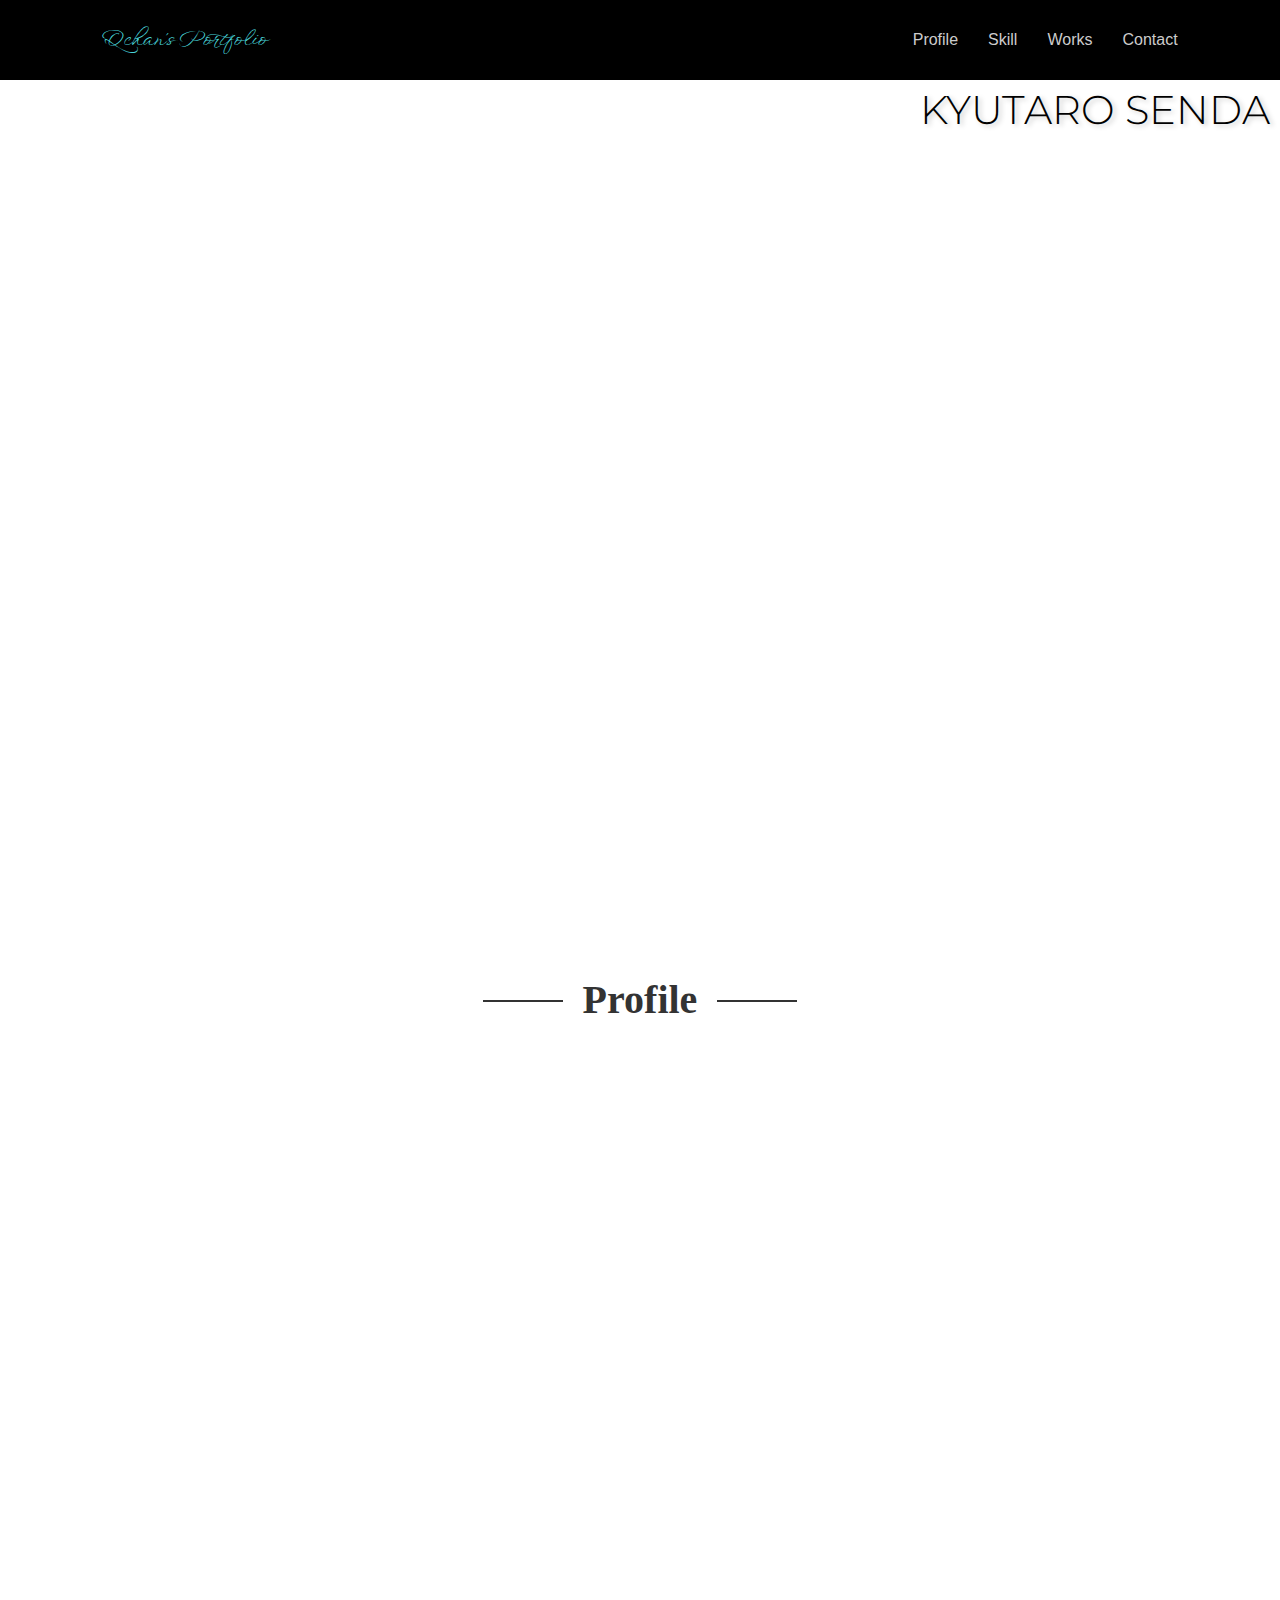
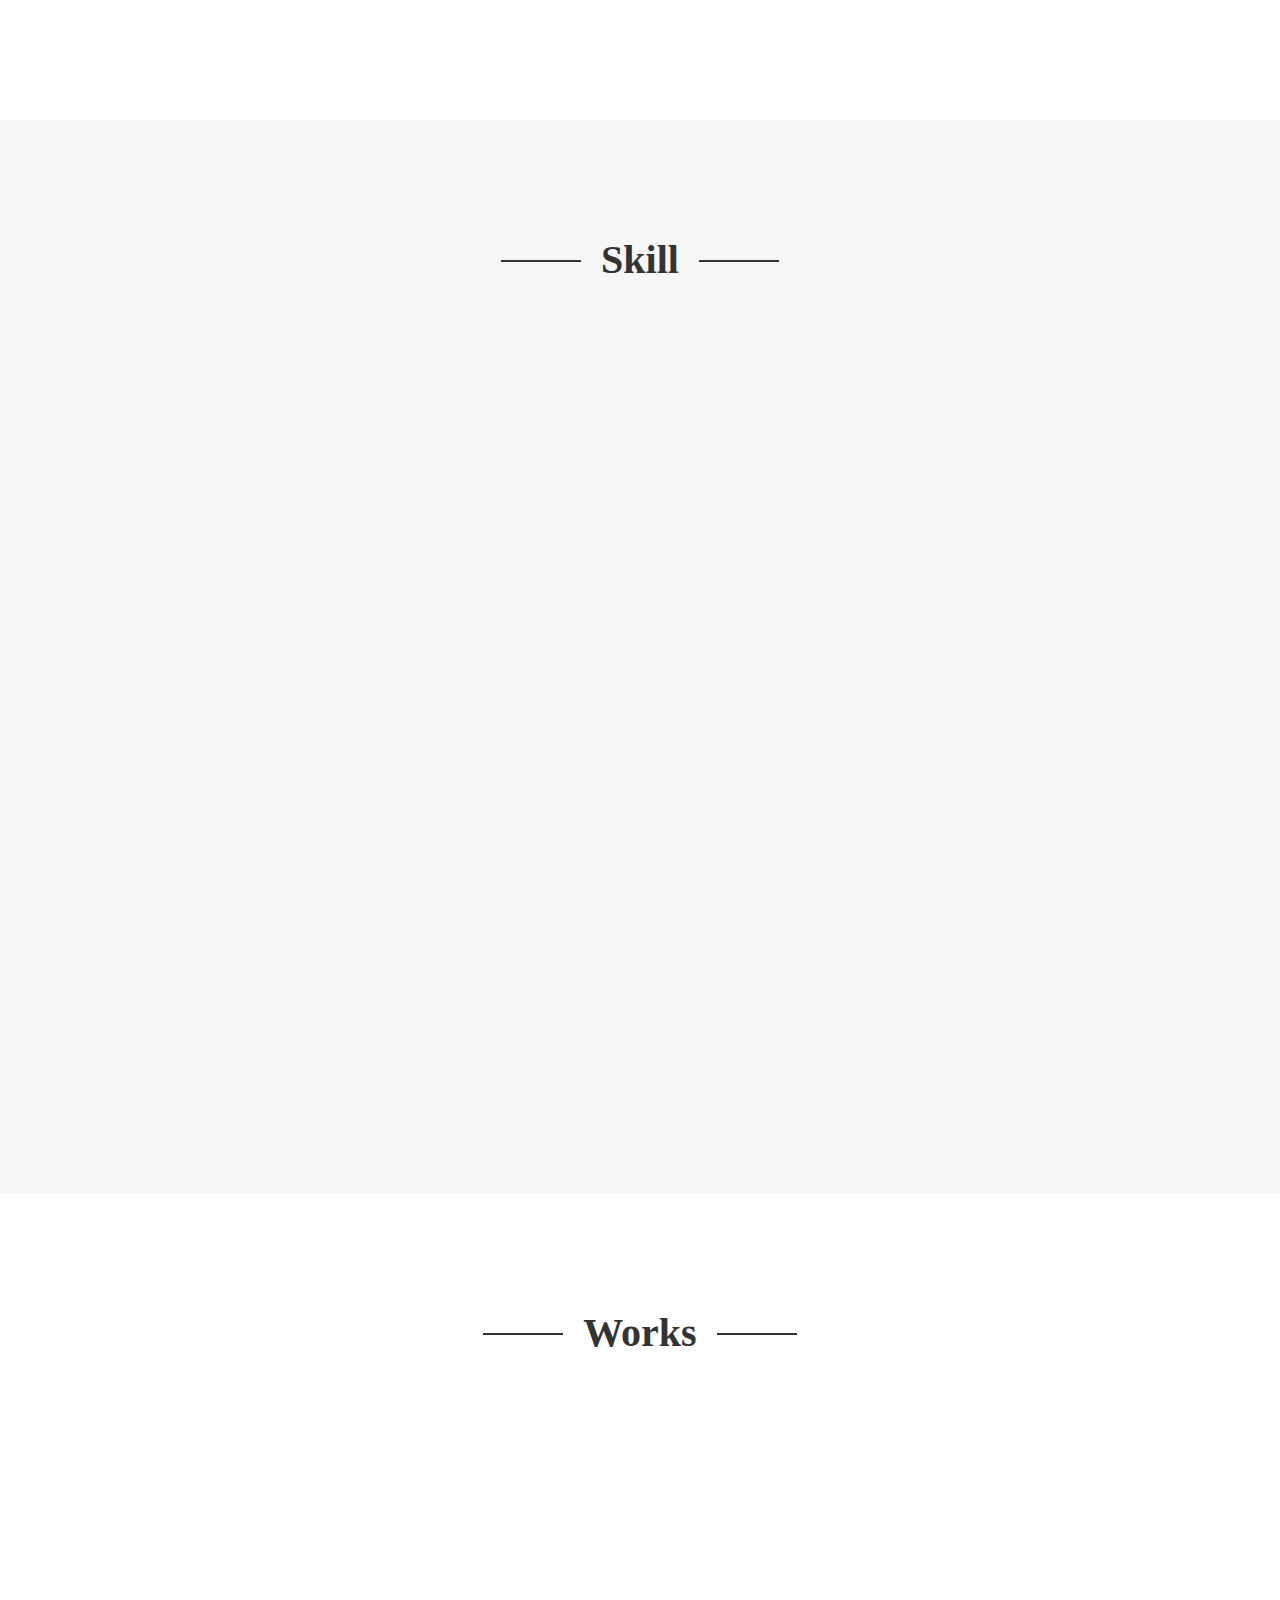
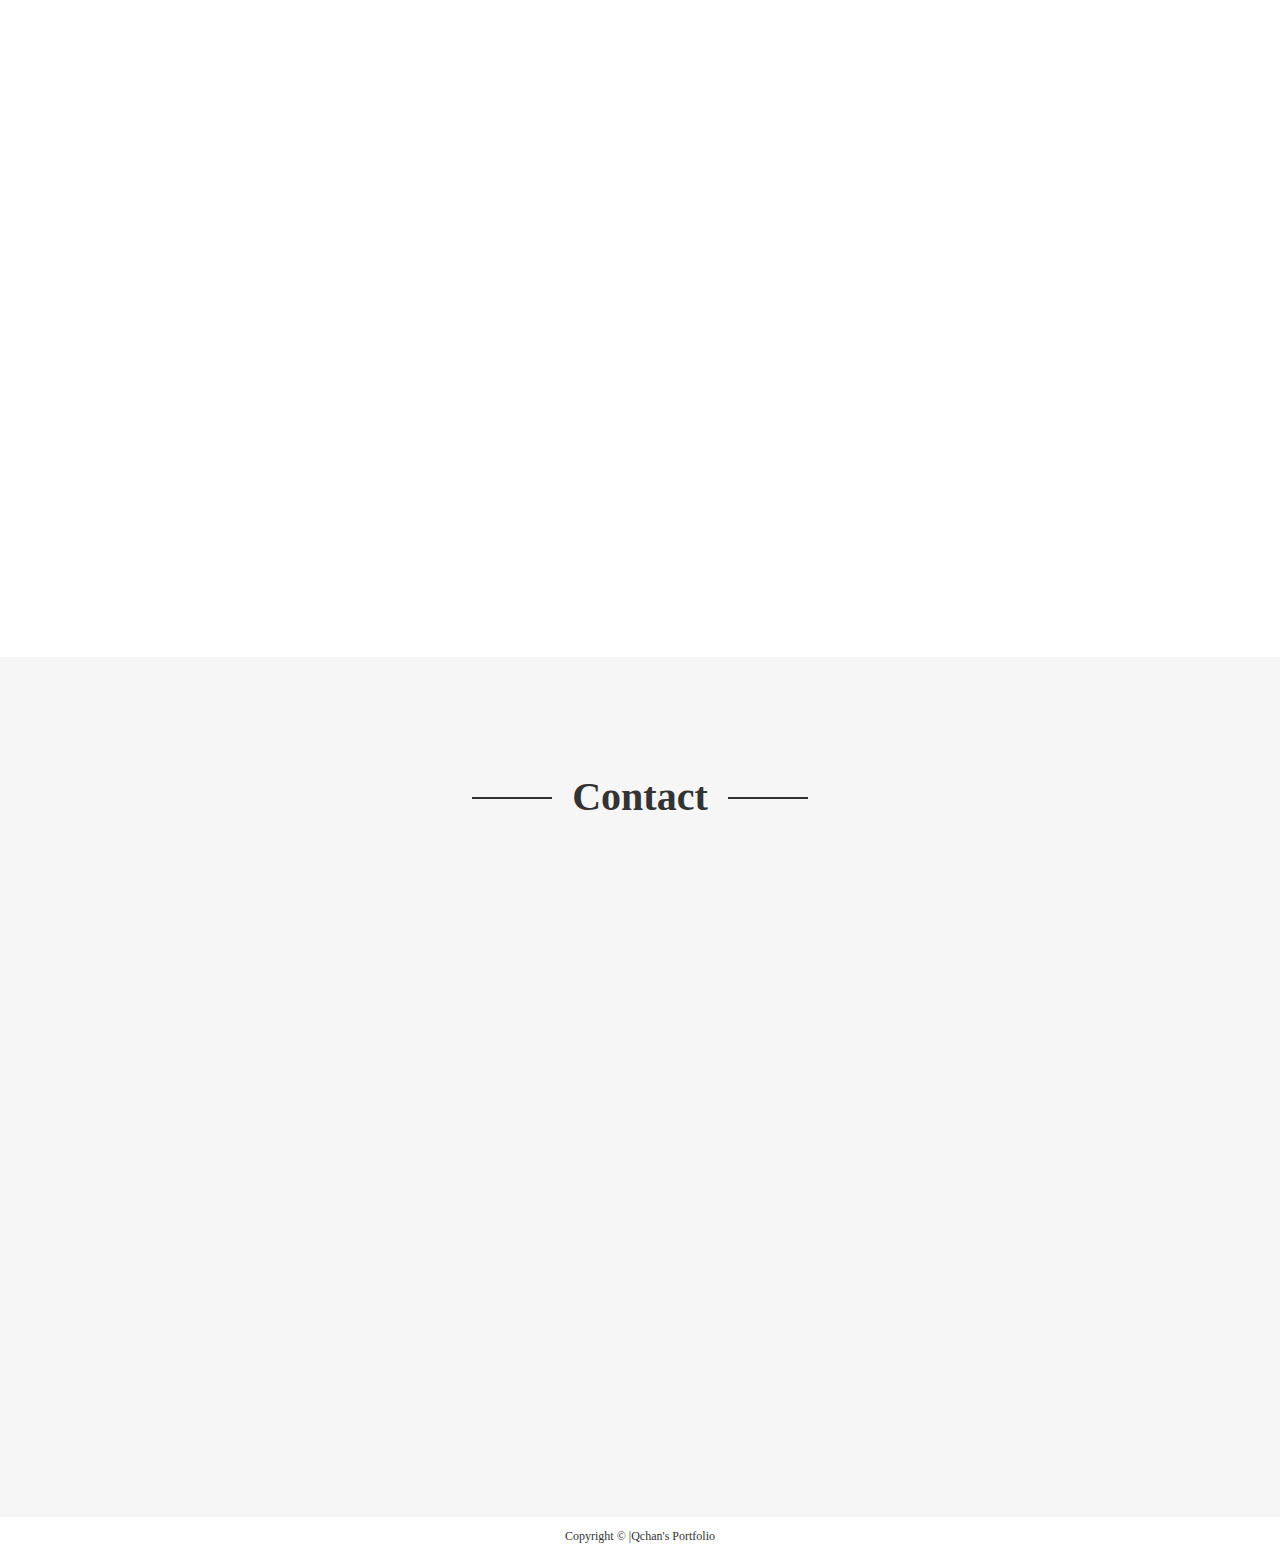
==== commit 416db522: "Add files via upload" ====
--- a/index.html
+++ b/index.html
@@ -29,16 +29,16 @@
             <nav id="global-nav">
                 <ul>
                     <li>
-                        <a class="global-list" href="profile.html">Profile</a>
-                    </li>
-                    <li>
-                        <a class="global-list" href="skill.html">Skill</a>
-                    </li>
-                    <li>
-                        <a class="global-list" href="works.html">Works</a>
-                    </li>
-                    <li>
-                        <a class="global-list" href="contact.html">Contact</a>
+                        <a class="global-list" href="#profile">Profile</a>
+                    </li>
+                    <li>
+                        <a class="global-list" href="#skill">Skill</a>
+                    </li>
+                    <li>
+                        <a class="global-list" href="#works">Works</a>
+                    </li>
+                    <li>
+                        <a class="global-list" href="#contact">Contact</a>
                     </li>
                 </ul>
             </nav>
@@ -62,7 +62,7 @@
                     </div>
                     <div class="profile-text">
                         <div>
-                            <h3>千田 究太郎（Qちゃん）</h3>
+                            <h3>千田 究太郎<span>（Qちゃん）</span></h3>
                             <nav id="contact-nav">
                                 <ul>
                                     <li class="twitter"> 
@@ -95,9 +95,9 @@
                         </p>
                     </div>
                 </div>
-                <div class="btn-area scroll-up">
+                <!-- <div class="btn-area scroll-up">
                     <a class="button" href="profile.html"><span>more</span></a>                </div>
-                </div>
+                </div> -->
         </section>
         <section id="skill">
             <div class="container">
@@ -158,7 +158,7 @@
                             </tr>
                             <tr>
                                 <th>製作期間</th>
-                                <td>3日</td>
+                                <td>3日（何度かアップデートしているので、それを含めると3日以上あります）</td>
                             </tr>
                             <tr>
                                 <th>コメント</th>
--- a/style.css
+++ b/style.css
@@ -840,6 +840,9 @@
   main #mainvisiual .top-image {
     height: 580px;
   }
+  main section {
+    padding: 120px 0;
+  }
   main section#profile .container .profile-info {
     -webkit-box-orient: vertical;
     -webkit-box-direction: normal;
@@ -870,6 +873,10 @@
   main section#profile .container .profile-info .profile-text div h3 {
     margin-right: 0;
   }
+  main section#profile .container .profile-info .profile-text div h3 span {
+    display: block;
+    color: #333333;
+  }
   main section#skill .container .skill-items {
     -webkit-box-orient: vertical;
     -webkit-box-direction: normal;
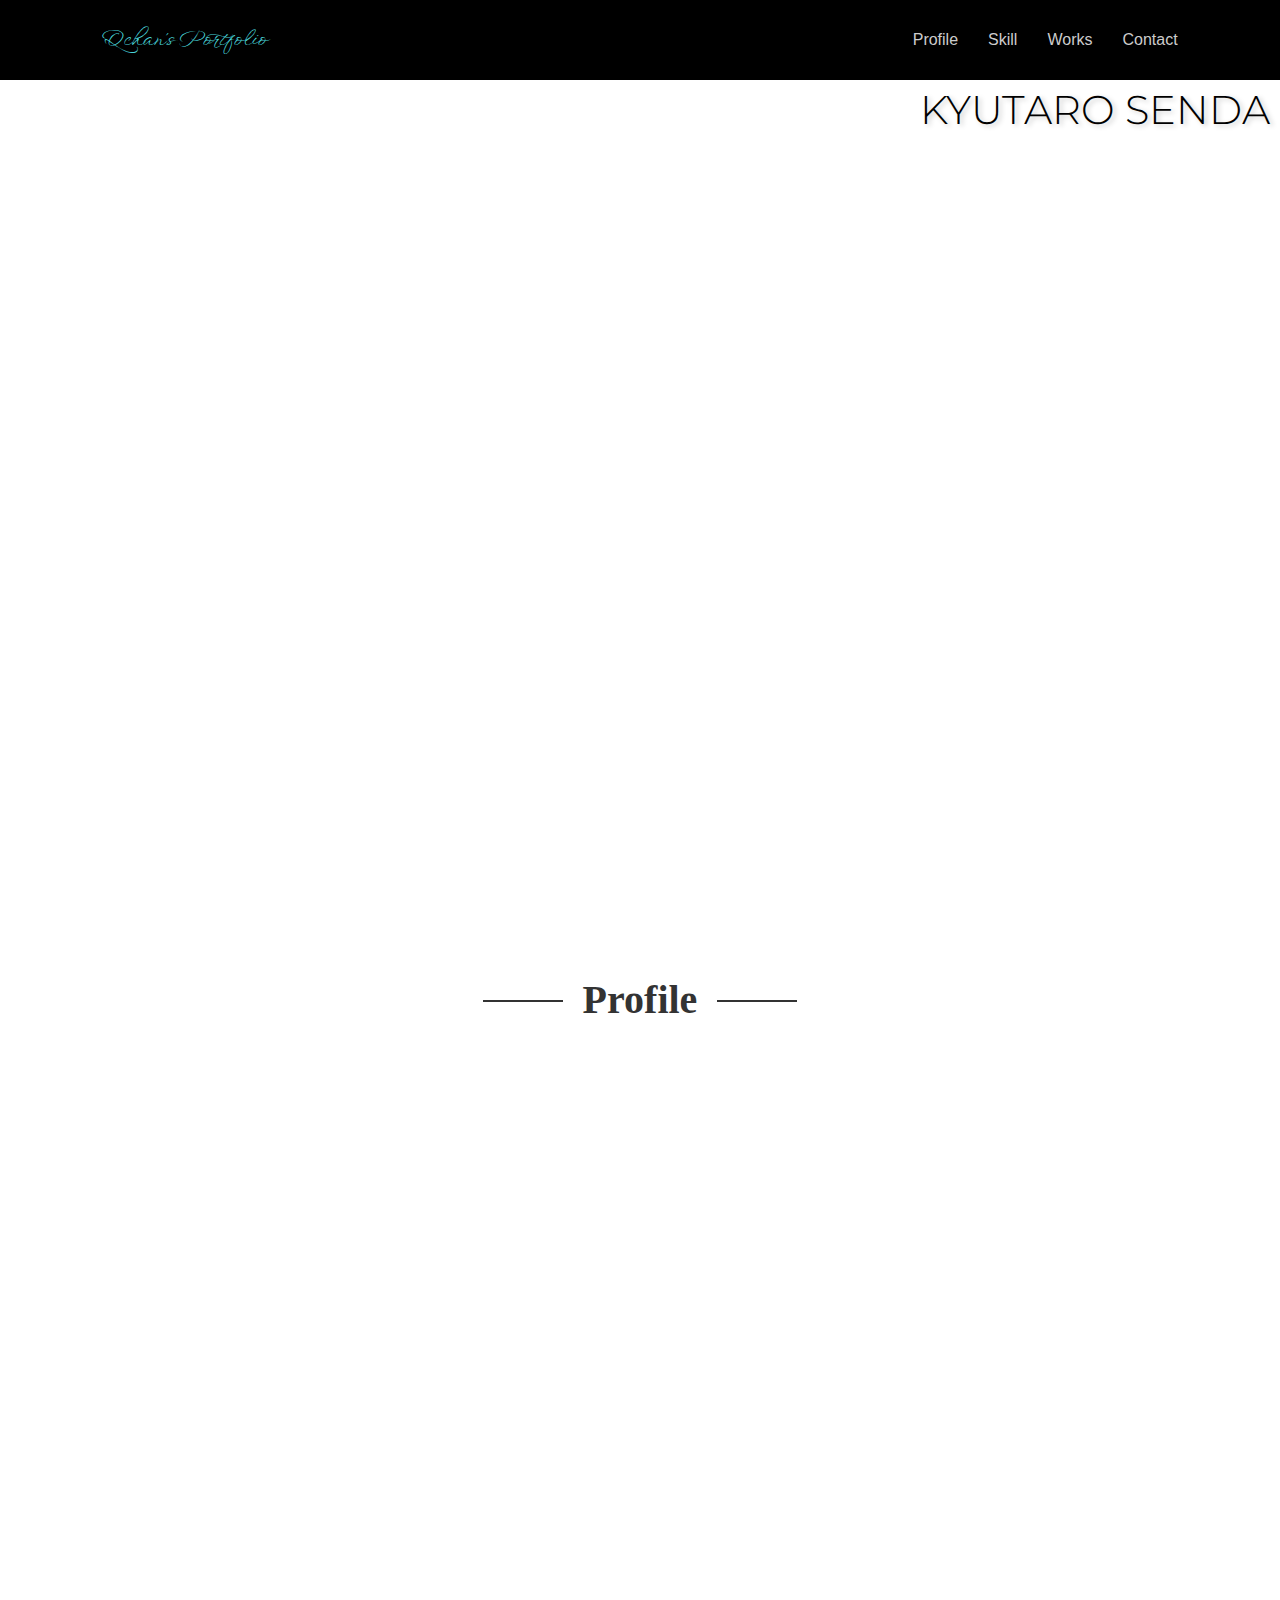
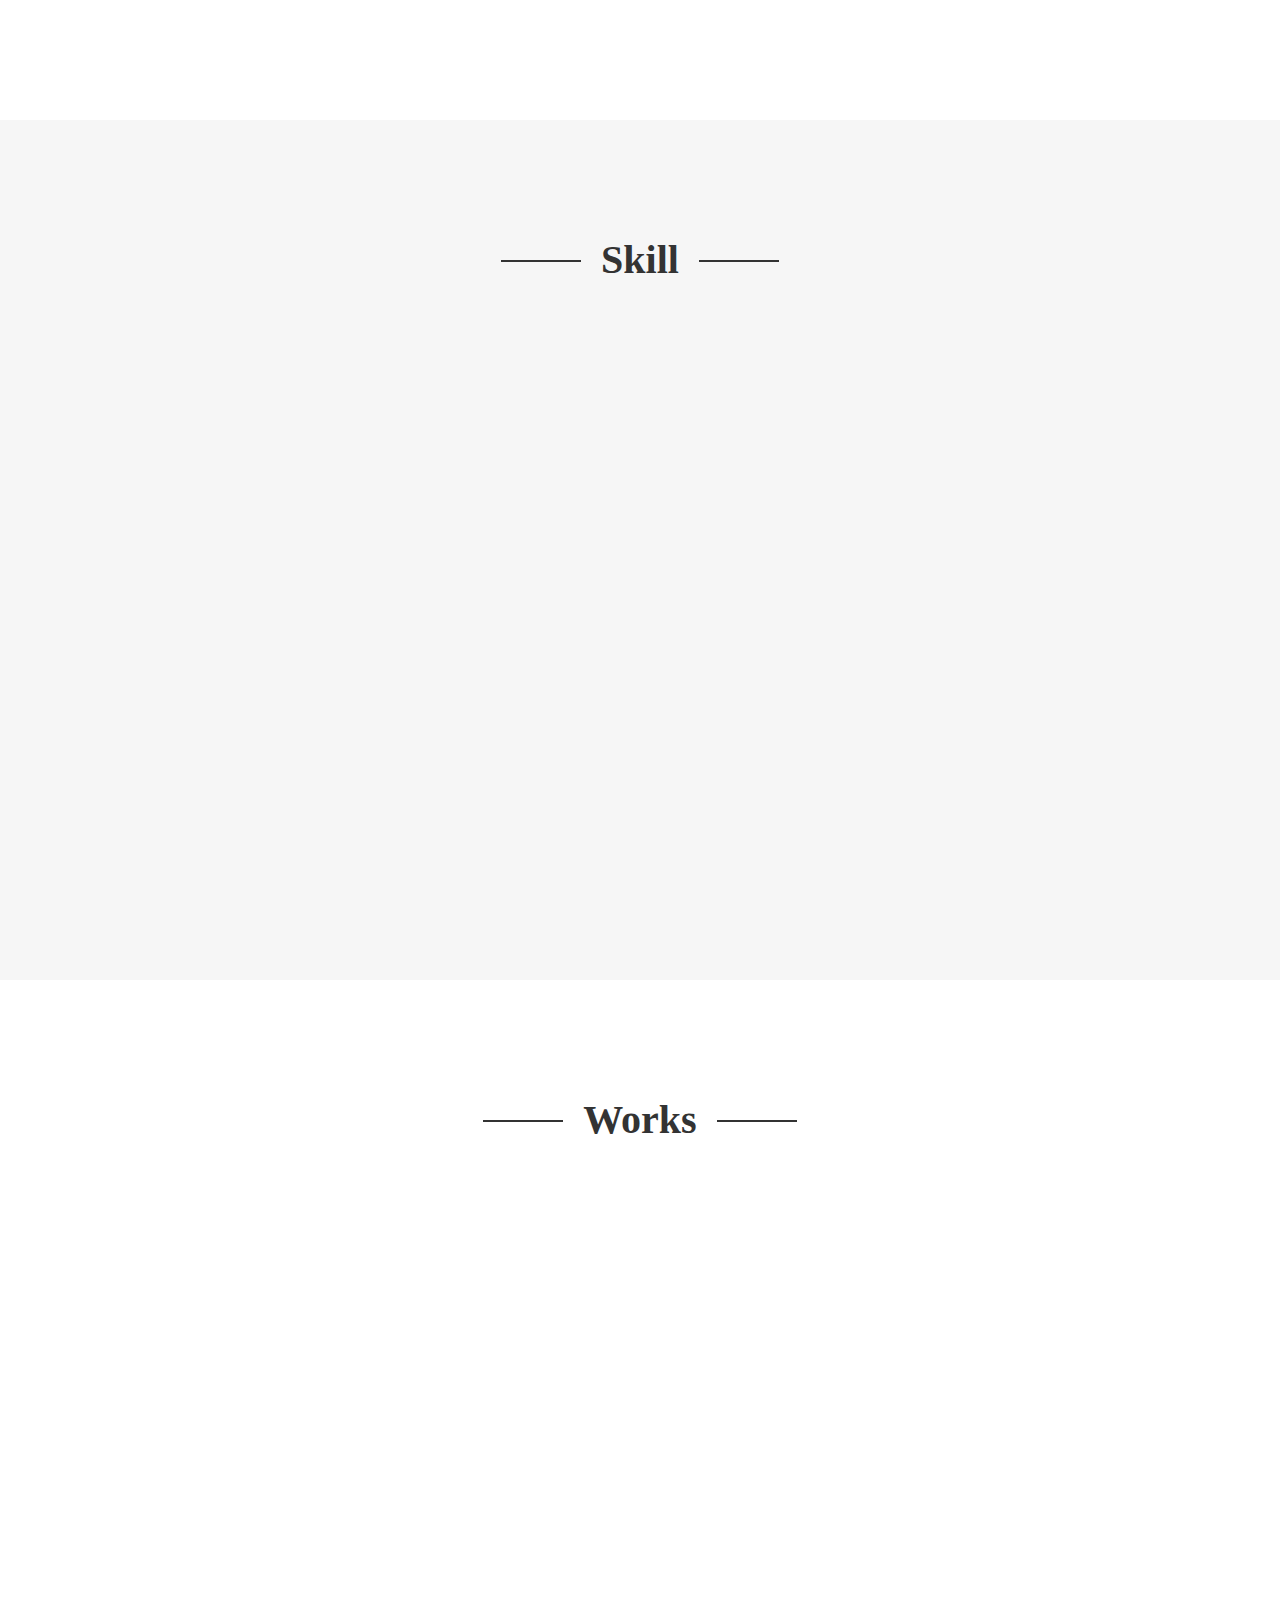
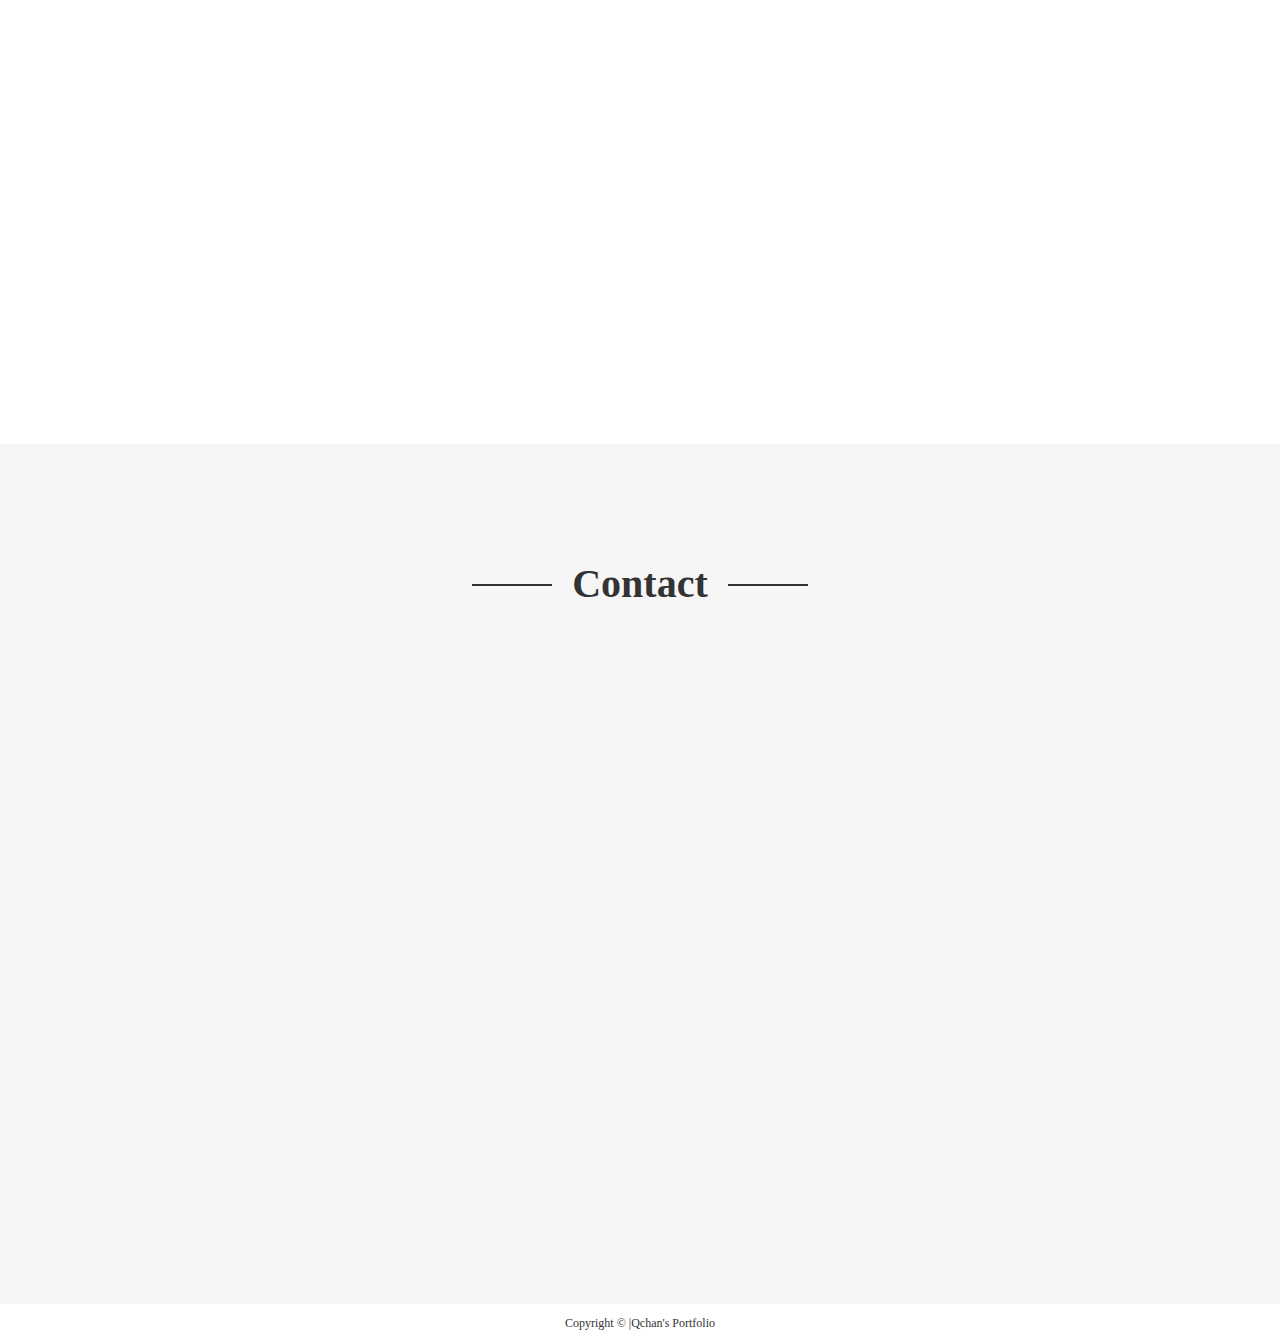
==== commit 125831e9: "Add files via upload" ====
--- a/index.html
+++ b/index.html
@@ -117,10 +117,10 @@
                         <img src="image/javascript.svg" alt="javascriptのアイコン">
                         <p>JavaScriptやjQueryを使ってサイトに動きを付け加え、スライドショーなどリッチなサイトに仕上げます。</p>
                     </div>
-                    <div class="skill-item scroll-up" id="wordpress">
+                    <!-- <div class="skill-item scroll-up" id="wordpress">
                         <img src="image/wordpress-icon.svg" alt="wordpressのアイコン">
                         <p>更新頻度の高いホームページやブログ、WebサイトなどをWordPressで構築します。また、テーマのカスタマイズや既存サイトのWordPress化も承ります。</p>
-                    </div>
+                    </div> -->
                     <div class="skill-item scroll-up" id="v-edit">
                         <img src="image/v-edit.png" alt="動画編集のアイコン">
                         <p>自身が運営するYouTubeチャンネルで動画30本以上の編集経験があります。使用ソフトはAdobe Premiere Proです。<br>
